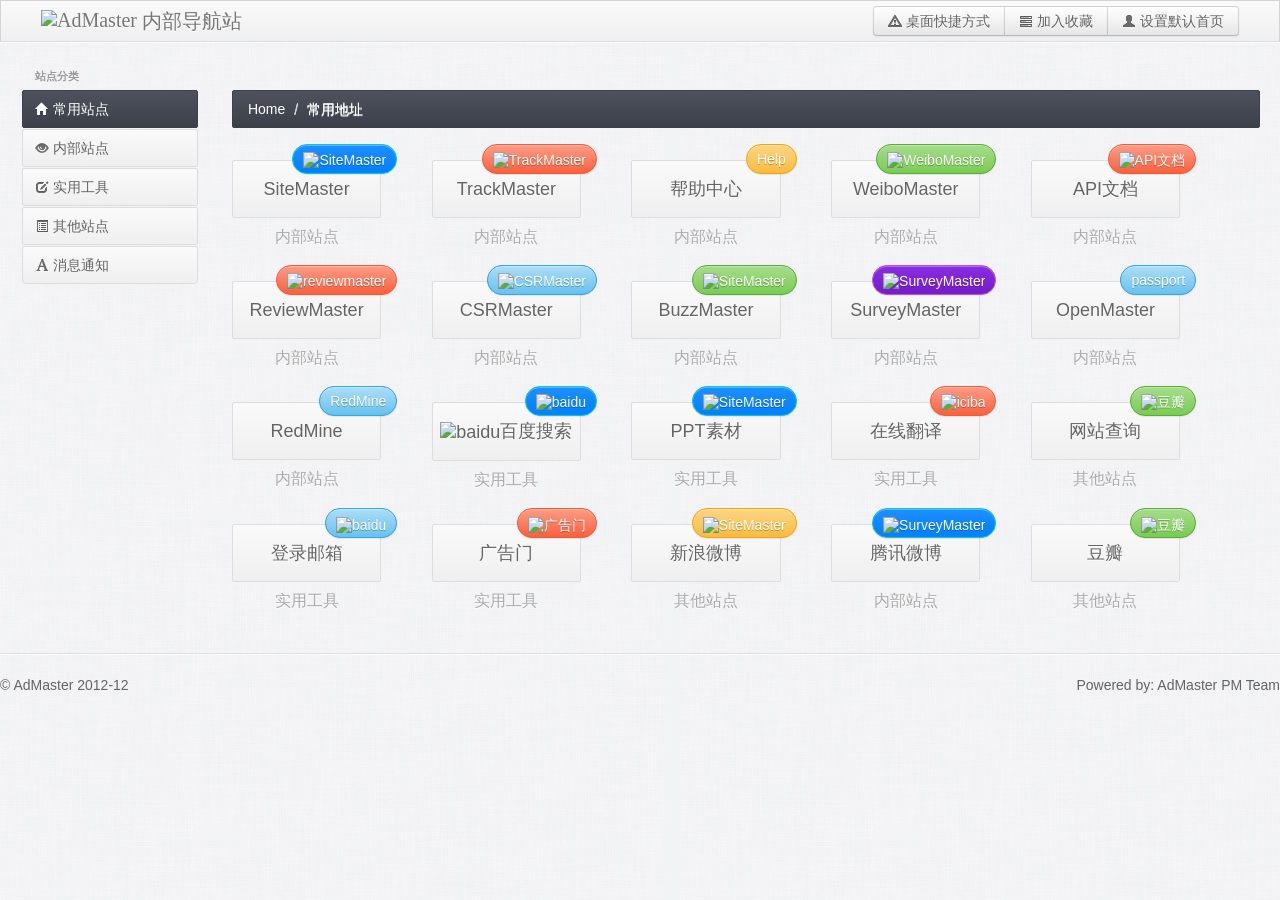
==== index.html @ db2d7a56 "首次上传" ====
<!DOCTYPE html>
<html lang="en">
<head>

<!-- start: Meta -->
<meta charset="utf-8">
<title>AdMaster内部导航站</title>
<meta name="description" content="AdMaster内部导航站,常用站点,内部站点,实用工具,其他站点">
<meta name="author" content="AdMaster">
<!-- end: Meta -->

<!-- start: Mobile Specific -->
<meta name="viewport" content="width=device-width, initial-scale=1">
<!-- end: Mobile Specific -->

<!-- start: CSS -->
<link id="bootstrap-style" href="css/bootstrap.css" rel="stylesheet">
<link href="css/bootstrap-responsive.min.css" rel="stylesheet">
<link id="base-style" href="css/style.css" rel="stylesheet">
<link id="base-style-responsive" href="css/style-responsive.css" rel="stylesheet">
<!-- end: CSS -->

<!-- The HTML5 shim, for IE6-8 support of HTML5 elements -->
<!--[if lt IE 9]>
	  <script src="http://html5shim.googlecode.com/svn/trunk/html5.js"></script>
	<![endif]-->

<!-- start: Favicon -->
<link rel="shortcut icon" href="img/favicon.ico">
<!-- end: Favicon -->

</head>

<body>
<!-- start: Header -->
<div class="navbar">
  <div class="navbar-inner">
    <div class="container-fluid"> <a class="btn btn-navbar" data-toggle="collapse" data-target=".top-nav.nav-collapse,.sidebar-nav.nav-collapse"> <span class="icon-bar"></span> <span class="icon-bar"></span> <span class="icon-bar"></span> </a> <a class="brand" href="index.html" style="font-family:'微软雅黑'"> <img alt="AdMaster" src="http://www.admaster.com.cn/static/img/logo.png" style="height:22px" /> <span> 内部导航站</span></a> 
      
      <!-- start: Header Menu -->
      <div class="btn-group pull-right" > <a class="btn" href="#"> <i class="icon-warning-sign"></i><span class="hidden-phone hidden-tablet"> 桌面快捷方式</span> </a> <a class="btn" href="#"> <i class="icon-tasks"></i><span class="hidden-phone hidden-tablet"> 加入收藏</span> </a> 
        <!-- start: User Dropdown --> 
        <a class="btn"  href="#"> <i class="icon-user"></i><span class="hidden-phone hidden-tablet"> 设置默认首页</span> 
        <!--<span class="caret"></span>--> 
        </a> 
        <!--<ul class="dropdown-menu">
						<li><a href="#">Profile</a></li>
						<li class="divider"></li>
						<li><a href="login.html">Logout</a></li>
					</ul>--> 
        <!-- end: User Dropdown --> 
      </div>
      <!-- end: Header Menu --> 
      
    </div>
  </div>
</div>
<div id="under-header"></div>
<!-- start: Header -->

<div class="container-fluid">
<div class="row-fluid">

<!-- start: Main Menu -->
<div class="span2 main-menu-span">
  <div class="nav-collapse sidebar-nav">
    <ul class="nav nav-tabs nav-stacked main-menu">
      <li class="nav-header hidden-tablet">站点分类</li>
      <li><a href="index.html"><i class="icon-home"></i><span class="hidden-tablet"> 常用站点</span></a></li>
      <li><a href="internal.html"><i class="icon-eye-open"></i><span class="hidden-tablet"> 内部站点</span></a></li>
      <li><a href="tools.html"><i class="icon-edit"></i><span class="hidden-tablet"> 实用工具</span></a></li>
      <li><a href="others.html"><i class="icon-list-alt"></i><span class="hidden-tablet"> 其他站点</span></a></li>
      <li><a href="news.html"><i class="icon-font"></i><span class="hidden-tablet"> 消息通知</span></a></li>
    </ul>
  </div>
  <!--/.well --> 
</div>
<!--/span--> 
<!-- end: Main Menu -->

<noscript>
<div class="alert alert-block span10">
  <h4 class="alert-heading">Warning!</h4>
  <p>You need to have <a href="http://en.wikipedia.org/wiki/JavaScript" target="_blank">JavaScript</a> enabled to use this site.</p>
</div>
</noscript>
<div id="content" class="span10"> 
  <!-- start: Content -->
  
  <div>
    <ul class="breadcrumb">
      <li> <a href="index.html">Home</a> <span class="divider">/</span> </li>
      <li> 常用地址 </li>
    </ul>
  </div>
  <div class="sortable row-fluid">
    <div class="box-small span2"> <a data-rel="tooltip" title="SiteMaster网站流量监测平台" class="box-small-link" href="http://www.sitemaster.com.cn/" target="_blank">
      <div> SiteMaster</div>
      </a>
      <div class="box-small-title">内部站点</div>
      <span class="notification blue"><img src="http://www.sitemaster.com.cn/favicon.ico" style="height:16px" alt="SiteMaster"></span> </div>
    <div class="box-small span2"> <a data-rel="tooltip" title="TrackMaster网络广告监测分析优化工具" class="box-small-link" href="http://www.trackmaster.com.cn/" target="_blank">
      <div> TrackMaster</div>
      </a>
      <div class="box-small-title">内部站点</div>
      <span class="notification red"><img src="http://www.trackmaster.com.cn/favicon.ico" alt="TrackMaster"></span> </div>
    <div class="box-small span2"> <a data-rel="tooltip" title="爱的马斯特帮助中心，使用问题和名词释义先来这里看看" class="box-small-link" href="http://help.admaster.com.cn/" target="_blank">
      <div>帮助中心</div>
      </a>
      <div class="box-small-title">内部站点</div>
      <span id="income-count-n" class="notification yellow">Help</span> </div>
    <div class="box-small span2"> <a data-rel="tooltip" title="WeiboMaster社交媒体监控" class="box-small-link" href="http://www.weibomaster.com/" target="_blank">
      <div>WeiboMaster</div>
      </a>
      <div class="box-small-title ">内部站点</div>
      <span class="notification green"><img src="http://www.weibomaster.com/favicon.ico" alt="WeiboMaster"></span> </div>
    <div class="box-small span2"> <a data-rel="tooltip" title="API开发文档说明，看不明白找赵哥" class="box-small-link" href="http://dev.admaster.com.cn/" target="_blank">
      <div>API文档</div>
      </a>
      <div class="box-small-title">内部站点</div>
      <span class="notification red"><img src="http://www.admaster.com.cn/favicon.ico" alt="API文档"></span> </div>
  </div>
  <div class="row-fluid">
    <div class="sortable row-fluid">
      <div class="box-small span2"> <a data-rel="tooltip" title="第三方嵌入式智能评论系统，不明白的可以去看看" class="box-small-link" href="http://www.reviewmaster.com.cn/" target="_blank">
        <div>ReviewMaster</div>
        </a>
        <div class="box-small-title">内部站点</div>
        <span class="notification red"><img src="http://www.reviewmaster.com.cn/favicon.ico" alt="reviewmaster"></span> </div>
      <div class="box-small span2"> <a data-rel="tooltip" title="开宇搞的一个神奇的东西，不明白的咨询开宇，^_^" class="box-small-link" href="http://www.csrmaster.com/" target="_blank">
        <div>CSRMaster</div>
        </a>
        <div class="box-small-title">内部站点</div>
        <span class="notification"><img src="http://www.csrmaster.com/favicon.ico" alt="CSRMaster"></span> </div>
      <div class="box-small span2"> <a data-rel="tooltip" title="BuzzMaster舆情监控，看上去好高深，乱说话会不会被查水表？" class="box-small-link" href="http://www.buzzmaster.com.cn/" target="_blank">
        <div>BuzzMaster</div>
        </a>
        <div class="box-small-title">内部站点</div>
        <span id="income-count-n" class="notification green"><img src="http://www.buzzmaster.com.cn/favicon.ico" alt="SiteMaster"></span> </div>
      <div class="box-small span2"> <a data-rel="tooltip" title="SurveyMaster专业滴在线调查与问卷管理平台，请问你吃过切糕吗？" class="box-small-link" href="http://www.surveymaster.com.cn/" target="_blank">
        <div>SurveyMaster</div>
        </a>
        <div class="box-small-title">内部站点</div>
        <span class="notification Purple"><img src="http://www.surveymaster.com.cn/favicon.ico" alt="SurveyMaster"></span> </div>
      <div class="box-small span2"> <a data-rel="tooltip" title="OpenMaster.....这个怎么表述呢？" class="box-small-link" href="http://open.admaster.com.cn/" target="_blank">
        <div>OpenMaster</div>
        </a>
        <div class="box-small-title">内部站点</div>
        <span class="notification">passport</span> </div>
    </div>
    <div class="sortable row-fluid">
        <div class="box-small span2"> <a data-rel="tooltip" title="Redmine定制数据，我没用过，貌似不少人需要" class="box-small-link" href="http://redmine.admaster.com.cn/" target="_blank">
          <div>RedMine</div>
          </a>
          <div class="box-small-title">内部站点</div>
          <span class="notification">RedMine</span> </div>
        <div class="box-small span2"> <a data-rel="tooltip" title="百度搜索，鉴于Google总是被墙，我就不放了..." class="box-small-link" href="http://www.baidu.com" target="_blank">
          <div> <img src="http://www.baidu.com/favicon.ico" alt="baidu">百度搜索</div>
          </a>
          <div class="box-small-title">实用工具</div>
          <span class="notification blue"><img src="http://www.baidu.com/favicon.ico" alt="baidu"></span> </div>
         <div class="box-small span2"> <a data-rel="tooltip" title="应广大同志建议，招来这个网站，还有很多网站，不过都收费，更多的可以去左面的分类找去" class="box-small-link" href="http://sc.chinaz.com/ppt/" target="_blank">
            <div>PPT素材</div>
            </a>
            <div class="box-small-title">实用工具</div>
            <span id="income-count-n" class="notification blue"><img src="http://www.chinaz.com//favicon.ico" alt="SiteMaster"></span> </div>
          <div class="box-small span2"> <a data-rel="tooltip" title="百度有，谷歌有，我选了个金山爱词霸的在线翻译，-__-" class="box-small-link" href="http://fy.iciba.com/" target="_blank">
            <div>在线翻译</div>
            </a>
            <div class="box-small-title">实用工具</div>
            <span class="notification red"><img src="http://www.iciba.com/favicon.ico" alt="iciba"></span></div>
        <div class="box-small span2"> <a data-rel="tooltip" title="IP、手机号、网站查询，据 Lisa 说你想查啥能查啥~;-)" class="box-small-link" href="http://www.123cha.com/" target="_blank">
          <div>网站查询</div>
          </a>
          <div class="box-small-title">其他站点</div>
          <span class="notification green"><img src="http://www.123cha.com/favicon.ico" alt="豆瓣"></span> </div>
      </div>
    </div>

      <div class="sortable row-fluid">
          <div class="box-small span2"> <a data-rel="tooltip" title="登录的时候用户名别忘了带上 @admaster.com.cn" class="box-small-link" href="http://exmail.qq.com/login" target="_blank">
            <div>登录邮箱</div>
            </a>
            <div class="box-small-title">实用工具</div>
            <span class="notification"><img src="http://exmail.qq.com/favicon.ico" alt="baidu"></span> </div>
          <div class="box-small span2"> <a data-rel="tooltip" title="广告门：一个行业的跌宕起伏 - 抄自该网站，网站中多是广告行业的新闻" class="box-small-link" href="http://www.adquan.com/" target="_blank">
            <div> 广告门</div>
            </a>
            <div class="box-small-title">实用工具</div>
            <span class="notification red"><img src="http://www.adquan.com/favicon.ico" alt="广告门"></span> </div>
          <div class="box-small span2"> <a data-rel="tooltip" title="新浪微博，不用解释" class="box-small-link" href="http://www.weibo.com/" target="_blank">
          <div>新浪微博</div>
          </a>
          <div class="box-small-title">其他站点</div>
          <span class="notification yellow"><img src="http://www.weibo.com/favicon.ico" style="height:16px" alt="SiteMaster"></span> </div>
        <div class="box-small span2"> <a data-rel="tooltip" title="腾讯微博，不用解释" class="box-small-link" href="http://t.qq.com/" target="_blank">
          <div>腾讯微博</div>
          </a>
          <div class="box-small-title">内部站点</div>
          <span class="notification blue"><img src="http://t.qq.com/favicon.ico" style="height:16px" alt="SurveyMaster"></span> </div>
          <div class="box-small span2"> <a data-rel="tooltip" title="原来的小资集中地，现在逐步被屌丝攻克" class="box-small-link" href="http://www.douban.com/" target="_blank">
          <div>豆瓣</div>
          </a>
          <div class="box-small-title">其他站点</div>
          <span class="notification green"><img src="http://www.douban.com/favicon.ico" alt="豆瓣"></span> </div>
        </div>
      </div>
      <div class="row-fluid"> 
        
        <!--<div class="box span9">
					<div class="box-header">
						<h2><i class="icon-calendar"></i><span class="break"></span>Calendar</h2>
					</div>
					<div class="box-content">
						<div id="main_calendar" class="hidden-phone"></div>
						<div id="main_calendar_phone" class="hidden-desktop hidden-tablet"></div>
						<div class="clearfix"></div>
					</div>	
				</div>--><!--/span--> 
        
        <!--<div class="box span3">
					<div class="box-header">
						<h2><i class="icon-list"></i><span class="break"></span>Weekly Stat</h2>
						<div class="box-icon">
							<a href="#" class="btn-minimize"><i class="icon-chevron-up"></i></a>
							<a href="#" class="btn-close"><i class="icon-remove"></i></a>
						</div>
					</div>
					<div class="box-content">
						<ul class="dashboard-list">
							<li>
								<a href="#">
									<i class="icon-arrow-up"></i>                               
									<span class="green">92</span>
									New Comments                                    
								</a>
							</li>
						  <li>
							<a href="#">
							  <i class="icon-arrow-down"></i>
							  <span class="red">15</span>
							  New Registrations
							</a>
						  </li>
						  <li>
							<a href="#">
							  <i class="icon-minus"></i>
							  <span class="blue">36</span>
							  New Articles                                    
							</a>
						  </li>
						  <li>
							<a href="#">
							  <i class="icon-comment"></i>
							  <span class="yellow">45</span>
							  User reviews                                    
							</a>
						  </li>
						  <li>
							<a href="#">
							  <i class="icon-arrow-up"></i>                               
							  <span class="green">112</span>
							  New Comments                                    
							</a>
						  </li>
						  <li>
							<a href="#">
							  <i class="icon-arrow-down"></i>
							  <span class="red">31</span>
							  New Registrations
							</a>
						  </li>
						  <li>
							<a href="#">
							  <i class="icon-minus"></i>
							  <span class="blue">93</span>
							  New Articles                                    
							</a>
						  </li>
						  <li>
							<a href="#">
							  <i class="icon-comment"></i>
							  <span class="yellow">254</span>
							  User reviews                                    
							</a>
						  </li>
						</ul>
					</div>
				</div>--><!--/span--> 
        
        <!--<div class="box span3">
					<div class="box-header">
						<h2><i class="icon-user"></i><span class="break"></span>Last Users</h2>
						<div class="box-icon">
							<a href="#" class="btn-minimize"><i class="icon-chevron-up"></i></a>
							<a href="#" class="btn-close"><i class="icon-remove"></i></a>
						</div>
					</div>
					<div class="box-content">
						<ul class="dashboard-list">
							<li>
								<a href="#">
									<img class="dashboard-avatar" alt="Lucas" src="img/avatar.jpg">
								</a>
								<strong>Name:</strong> <a href="#">Lucas</a><br>
								<strong>Since:</strong> 17/05/2012<br>
								<strong>Status:</strong> <span class="label label-success">Approved</span>                                  
							</li>
							<li>
								<a href="#">
									<img class="dashboard-avatar" alt="Bill" src="img/avatar.jpg">
								</a>
								<strong>Name:</strong> <a href="#">Bill</a><br>
								<strong>Since:</strong> 17/05/2012<br>
								<strong>Status:</strong> <span class="label label-warning">Pending</span>                                 
							</li>
							<li>
								<a href="#">
									<img class="dashboard-avatar" alt="Jane" src="img/avatar.jpg">
								</a>
								<strong>Name:</strong> <a href="#">Jane</a><br>
								<strong>Since:</strong> 17/05/2012<br>
								<strong>Status:</strong> <span class="label label-important">Banned</span>                                  
							</li>
							<li>
								<a href="#">
									<img class="dashboard-avatar" alt="Kate" src="img/avatar.jpg">
								</a>
								<strong>Name:</strong> <a href="#">Kate</a><br>
								<strong>Since:</strong> 17/05/2012<br>
								<strong>Status:</strong> <span class="label label-info">Updates</span>                                  
							</li>
						</ul>
					</div>
				</div>--><!--/span--> 
        
      </div>
      
      <!-- end: Content --> 
    </div>
    <!--/#content.span10--> 
  </div>
  <!--/fluid-row-->
  
  <div class="modal hide fade" id="myModal">
    <div class="modal-header">
      <button type="button" class="close" data-dismiss="modal">×</button>
      <h3>Settings</h3>
    </div>
    <div class="modal-body">
      <p>Here settings can be configured...</p>
    </div>
    <div class="modal-footer"> <a href="#" class="btn" data-dismiss="modal">Close</a> <a href="#" class="btn btn-primary">Save changes</a> </div>
  </div>
  <div class="clearfix"></div>
  <hr>
  <footer>
    <p class="pull-left">&copy; <a href="" target="_blank">AdMaster</a> 2012-12</p>
    <p class="pull-right">Powered by: <a href="mailto:liguanghui@admaster.com.cn">AdMaster PM Team</a></p>
  </footer>
</div>
<!--/.fluid-container--> 

<!-- start: JavaScript--> 

<script src="js/jquery-1.7.2.min.js"></script> 
<script src="js/jquery-ui-1.8.21.custom.min.js"></script> 
<script src="js/bootstrap.js"></script> 
<script src="js/jquery.cookie.js"></script> 
<script src='js/fullcalendar.min.js'></script> 
<script src='js/jquery.dataTables.min.js'></script> 
<script src="js/excanvas.js"></script> 
<script src="js/jquery.flot.min.js"></script> 
<script src="js/jquery.flot.pie.min.js"></script> 
<script src="js/jquery.flot.stack.js"></script> 
<script src="js/jquery.flot.resize.min.js"></script> 
<script src="js/jquery.chosen.min.js"></script> 
<script src="js/jquery.uniform.min.js"></script> 
<script src="js/jquery.cleditor.min.js"></script> 
<script src="js/jquery.noty.js"></script> 
<script src="js/jquery.elfinder.min.js"></script> 
<script src="js/jquery.raty.min.js"></script> 
<script src="js/jquery.iphone.toggle.js"></script> 
<script src="js/jquery.uploadify-3.1.min.js"></script> 
<script src="js/jquery.gritter.min.js"></script> 
<script src="js/jquery.imagesloaded.js"></script> 
<script src="js/jquery.masonry.min.js"></script> 
<script src="js/custom.js"></script> 
<script type="text/javascript" language="JavaScript">
	
	function message_welcome1(){
		var unique_id = $.gritter.add({
			// (string | mandatory) the heading of the notification
			title: '希望大家给些建议息',
			// (string | mandatory) the text inside the notification
			text: '常用地址、实用工具、和其他站点中，希望大家提供一些更常用的网站，可以QQ或者发邮件给李光辉',
			// (string | optional) the image to display on the left
			image: 'http://tp3.sinaimg.cn/1036059182/180/1279874411/1',
			// (bool | optional) if you want it to fade out on its own or just sit there
			sticky: false,
			// (int | optional) the time you want it to be alive for before fading out
			time: '',
			// (string | optional) the class name you want to apply to that specific message
			class_name: 'my-sticky-class'
		});
	}
	
	/* 消息二、三 注释掉了
	
	function message_welcome2(){
		var unique_id = $.gritter.add({
			// (string | mandatory) the heading of the notification
			title: 'Optimus is Amazing Theme',
			// (string | mandatory) the text inside the notification
			text: 'Optimus works on all devices, computers, tablets and smartphones. Optimus has lots of great features. Try It!',
			// (string | optional) the image to display on the left
			image: 'img/avatar.jpg',
			// (bool | optional) if you want it to fade out on its own or just sit there
			sticky: false,
			// (int | optional) the time you want it to be alive for before fading out
			time: '',
			// (string | optional) the class name you want to apply to that specific message
			class_name: 'my-sticky-class'
		});
	}
	
	function message_welcome3(){
		var unique_id = $.gritter.add({
			// (string | mandatory) the heading of the notification
			title: 'Buy Optimus!',
			// (string | mandatory) the text inside the notification
			text: 'This great template can be yours today.',
			// (string | optional) the image to display on the left
			image: 'img/avatar.jpg',
			// (bool | optional) if you want it to fade out on its own or just sit there
			sticky: false,
			// (int | optional) the time you want it to be alive for before fading out
			time: '',
			// (string | optional) the class name you want to apply to that specific message
			class_name: 'gritter-light'
		});
	}
	
	*/
	
	$(document).ready(function(){
		
		setTimeout("message_welcome1()",5000);
		setTimeout("message_welcome2()",10000);	
		setTimeout("message_welcome3()",15000);
		setInterval(f_visits, 100);
		setInterval(f_members, 2000);
		setInterval(f_income, 5000);
		setInterval(f_sales, 5000);
		setInterval(live_notifications_center, 5000);
		
	});			
	</script> 
<!-- end: JavaScript-->

</body>
</html>
---- css/style.css ----
/*
* Author: Łukasz Holeczek
* Template: Optimus Dashboard Theme
*/


/* Import Section
=================================================================== */
@import url("jquery-ui-1.8.21.custom.css");								/* jQuery User Interface Framework Styles */
@import url("fullcalendar.css");										/* Calendars Styles */
@import url("chosen.css");												/* Select Boxes Styles */  
@import url("uniform.default.css");										/* Uniform Styles */
@import url("jquery.cleditor.css");										/* Text Editor Styles. */  
@import url("jquery.noty.css");											/* Noty Notifications Style */
@import url("noty_theme_default.css");									/* Noty Notifications Style */
@import url("elfinder.min.css");										/* File Manager Style */
@import url("elfinder.theme.css");										/* File Manager Style */
@import url("jquery.iphone.toggle.css");								/* Styles for iPhone */
@import url("uploadify.css");											/* Uploadify Styles */
@import url("jquery.gritter.css");										/* Growl Like Notifications Styles */


/* Basic
=================================================================== */

body {
	background: url(../img/bg-light.jpg) repeat;
	color: #646464;
}

a {
	color: #646464;
}

hr {
  	margin: 20px 0;
  	border: 0;
  	border-top: 1px solid #e0dfdf;
  	border-bottom: 1px solid #fefefe;
}



h1 {
	font-size: 18px;
	line-height: 18px;
}

h2 {
	font-size: 16px;
	line-height: 16px;
}

h3 {
	font-size: 15px;
	line-height: 15px;
}

h4 {
	font-size: 14px;
	line-height: 14px;
}

h5 {
	font-size: 13px;
	line-height: 13px;
}

h6 {
	font-size: 12px;
	line-height: 12px;
}

.well {
	border: 1px solid #ddd;
	background-color: #f6f6f6;
	-webkit-box-shadow: none;
       -moz-box-shadow: none;
          	box-shadow: none;
	-webkit-border-radius: 2px;
       -moz-border-radius: 2px;
	        border-radius: 2px;
}

.breadcrumb {
	margin-top: 27px;
	border: 1px solid #3c4049;
	color: #fff;
  	background-color: #4e525d;
  	background-image: -moz-linear-gradient(top, #4e525d, #3c4049);
  	background-image: -webkit-gradient(linear, 0 0, 0 100%, from(#4e525d), to(#3c4049));
  	background-image: -webkit-linear-gradient(top, #4e525d, #3c4049);
  	background-image: -o-linear-gradient(top, #4e525d, #3c4049);
  	background-image: linear-gradient(to bottom, #4e525d, #3c4049);
  	filter: progid:dximagetransform.microsoft.gradient(startColorstr='#4e525d', endColorstr='#3c4049', GradientType=0);
  	-webkit-border-radius: 2px;
       -moz-border-radius: 2px;
	        border-radius: 2px; 	
}

.breadcrumb a {
	color: #fff;
	text-shadow: none;	
}

.box-small {
	text-align: center;
	position: relative;
	display: block;
	margin: 12px 24px;

}

.box-small-link {
	border: 1px solid #ddd;
	margin-bottom: -1px;
  	padding: 18px 0px;
	font-size: 18px;
  	background-color: #fafafa;
  	background-image: -moz-linear-gradient(top, #fafafa, #efefef);
  	background-image: -webkit-gradient(linear, 0 0, 0 100%, from(#fafafa), to(#efefef));
  	background-image: -webkit-linear-gradient(top, #fafafa, #efefef);
  	background-image: -o-linear-gradient(top, #fafafa, #efefef);
  	background-image: linear-gradient(to bottom, #fafafa, #efefef);
  	filter: progid:dximagetransform.microsoft.gradient(startColorstr='#fafafa', endColorstr='#efefef', GradientType=0);
  	-webkit-box-shadow: none;
       -moz-box-shadow: none;
          	box-shadow: none;
  	-webkit-border-radius: 2px;
       -moz-border-radius: 2px;
          	border-radius: 2px;
	display:block;
	color: #646464;
	text-shadow: 0px 1px 1px #fff;
}

.box-small-link:hover {
	border: 1px solid #3c4049;
	margin-bottom: -1px;
  	padding: 18px 0px;
  	color: #fff;
  	background-color: #4e525d;
  	background-image: -moz-linear-gradient(top, #4e525d, #3c4049);
  	background-image: -webkit-gradient(linear, 0 0, 0 100%, from(#4e525d), to(#3c4049));
  	background-image: -webkit-linear-gradient(top, #4e525d, #3c4049);
  	background-image: -o-linear-gradient(top, #4e525d, #3c4049);
  	background-image: linear-gradient(to bottom, #4e525d, #3c4049);
  	filter: progid:dximagetransform.microsoft.gradient(startColorstr='#4e525d', endColorstr='#3c4049', GradientType=0);
	text-shadow: 0px 1px 1px #000;
	text-decoration: none;
}

.box-small-title {
	text-align: center;
	margin: 10px auto;
	font-size: 16px;
	color: #aaa;
	text-shadow: 0px 1px 1px #fff;
}



.box {
	margin: 20px 0px;
}


.box-header {
	height: 20px;
  	border: 1px solid #ddd;
	margin-bottom: -1px;
  	padding: 10px;
  	background-color: #fafafa;
  	background-image: -moz-linear-gradient(top, #fafafa, #efefef);
  	background-image: -webkit-gradient(linear, 0 0, 0 100%, from(#fafafa), to(#efefef));
  	background-image: -webkit-linear-gradient(top, #fafafa, #efefef);
  	background-image: -o-linear-gradient(top, #fafafa, #efefef);
  	background-image: linear-gradient(to bottom, #fafafa, #efefef);
  	filter: progid:dximagetransform.microsoft.gradient(startColorstr='#fafafa', endColorstr='#efefef', GradientType=0);
  	-webkit-box-shadow: none;
     	-moz-box-shadow: none;
          box-shadow: none;
  	-webkit-border-radius: 2px 2px 0px 0px;
       -moz-border-radius: 2px 2px 0px 0px;
          	border-radius: 2px 2px 0px 0px;
	overflow: hidden;
}

.box-header h2{
	font-size: 16px;
	line-height: 16px;
	float:left;
	margin-top: 2px;
	color: #646464;
	font-weight: normal;
	text-shadow: 0px 1px 0px #fff;
}

.box-header h2 i{
	margin: 1px 3px 0px 5px;
	opacity: .4;
}

.box-header .break{
	border-left: 1px solid #fcfcfc;
	border-right: 1px solid #ddd;
	margin: -12px 10px -10px 10px;
	padding: 12px 0px 10px 0px;
	
}

.box-header .box-icon {
	float:right;
	margin-top: 1px;
}

.box-header .box-icon i {
	-webkit-transition: all 0.1s ease-in-out;
	-moz-transition: all 0.1s ease-in-out;
	-o-transition: all 0.1s ease-in-out;
	-ms-transition: all 0.1s ease-in-out;
	transition: all 0.1s ease-in-out;
	opacity: .4;
}

.box-header .box-icon i:hover {
	opacity: .8;
}

.box-header .box-icon a {
	margin: 0px 5px;
}

.box-content {
  	margin-top: -1px;
	padding: 10px;
  	border: 1px solid #ddd;
  	background: #fcfcfc;
  	-webkit-border-radius: 0px 0px 2px 2px;
	   -moz-border-radius: 0px 0px 2px 2px;
          	border-radius: 0px 0px 2px 2px;
}

/* Header Section
=================================================================== */

.navbar-inner {
  	min-height: 40px;
  	padding-right: 20px;
  	padding-left: 20px;
	color: #646464;
  	background-color: #fafafa;
  	background-image: -moz-linear-gradient(top, #fafafa, #efefef);
  	background-image: -webkit-gradient(linear, 0 0, 0 100%, from(#fafafa), to(#efefef));
  	background-image: -webkit-linear-gradient(top, #fafafa, #efefef);
  	background-image: -o-linear-gradient(top, #fafafa, #efefef);
  	background-image: linear-gradient(to bottom, #fafafa, #efefef);
  	filter: progid:dximagetransform.microsoft.gradient(startColorstr='#fafafa', endColorstr='#efefef', GradientType=0);
  	background-repeat: repeat-x;
  	border-bottom: 1px solid #ddd;
  	-webkit-border-radius: 0px;
       -moz-border-radius: 0px;
          	border-radius: 0px;
  	*zoom: 1;
  	-webkit-box-shadow: none;
       -moz-box-shadow: none;
          	box-shadow: none;
}

.navbar-inner a {
	color: #646464;
}

.navbar-inner a i{
	opacity: .7;
}

.brand img {
	margin-top: -7px;
}

#under-header {
	margin: -20px 0px 20px 0px;
	border-top: 1px solid #fcfcfc;	
}

/* Navigation Section
=================================================================== */

.nav-tabs.nav-stacked > li > a {
  	margin: 2px;
	color: #646464;
  	border: 1px solid #ddd;
  	background-color: #fafafa;
  	background-image: -moz-linear-gradient(top, #fafafa, #efefef);
  	background-image: -webkit-gradient(linear, 0 0, 0 100%, from(#fafafa), to(#efefef));
  	background-image: -webkit-linear-gradient(top, #fafafa, #efefef);
  	background-image: -o-linear-gradient(top, #fafafa, #efefef);
  	background-image: linear-gradient(to bottom, #fafafa, #efefef);
  	filter: progid:dximagetransform.microsoft.gradient(startColorstr='#fafafa', endColorstr='#efefef', GradientType=0);
  	-webkit-border-radius: 2px;
       -moz-border-radius: 2px;
          	border-radius: 2px;
}

.nav-tabs.nav-stacked > li > a > i {
	opacity: .7;
}

.nav-tabs.nav-stacked  > li.active > a {
  margin: 2px;	
  border: 1px solid #3c4049;
  color: #fff;
  background-color: #4e525d;
  background-image: -moz-linear-gradient(top, #4e525d, #3c4049);
  background-image: -webkit-gradient(linear, 0 0, 0 100%, from(#4e525d), to(#3c4049));
  background-image: -webkit-linear-gradient(top, #4e525d, #3c4049);
  background-image: -o-linear-gradient(top, #4e525d, #3c4049);
  background-image: linear-gradient(to bottom, #4e525d, #3c4049);
  filter: progid:dximagetransform.microsoft.gradient(startColorstr='#4e525d', endColorstr='#3c4049', GradientType=0);
  -webkit-border-radius: 2px;
     -moz-border-radius: 2px;
          border-radius: 2px;
}

.nav-tabs.nav-stacked > li.active > a > i {
	opacity: 1;
}

.nav-tabs.nav-stacked > li:first-child > a {
  -webkit-border-top-right-radius: 4px;
          border-top-right-radius: 4px;
  -webkit-border-top-left-radius: 4px;
          border-top-left-radius: 4px;
  -moz-border-radius-topright: 4px;
  -moz-border-radius-topleft: 4px;
}

.nav-tabs.nav-stacked > li:last-child > a {
  -webkit-border-bottom-right-radius: 4px;
          border-bottom-right-radius: 4px;
  -webkit-border-bottom-left-radius: 4px;
          border-bottom-left-radius: 4px;
  -moz-border-radius-bottomright: 4px;
  -moz-border-radius-bottomleft: 4px;
}

.nav-tabs.nav-stacked > li > a:hover {
  margin: 2px;	
  border: 1px solid #3c4049;
  color: #fff;
  background-color: #4e525d;
  background-image: -moz-linear-gradient(top, #4e525d, #3c4049);
  background-image: -webkit-gradient(linear, 0 0, 0 100%, from(#4e525d), to(#3c4049));
  background-image: -webkit-linear-gradient(top, #4e525d, #3c4049);
  background-image: -o-linear-gradient(top, #4e525d, #3c4049);
  background-image: linear-gradient(to bottom, #4e525d, #3c4049);
  filter: progid:dximagetransform.microsoft.gradient(startColorstr='#4e525d', endColorstr='#3c4049', GradientType=0);
  -webkit-border-radius: 2px;
     -moz-border-radius: 2px;
          border-radius: 2px;
}

/* Notifications & Labels
=================================================================== */

.notification {
	position: absolute;
	top: -16px;
	right: -16px;
	line-height: 16px;
	height: 16px;
	padding: 6px 10px;
	color: white !important;
	text-shadow: 0 1px hsla(0, 0%, 0%, 0.25);
	border-width: 1px;
	border-style: solid;
	border-radius: 10px;
  	-webkit-border-radius: 50em;
       -moz-border-radius: 50em;
          	border-radius: 50em;
	-webkit-box-shadow: 0 1px 1px hsla(0, 0%, 0%, 0.08), inset 0 1px hsla(0, 100%, 100%, 0.3);
	   -moz-box-shadow: 0 1px 1px rgba(0, 0, 0, 0.08), inset 0 1px rgba(255, 255, 255, 0.3);
			box-shadow: 0 1px 1px hsla(0, 0%, 0%, 0.08), inset 0 1px hsla(0, 100%, 100%, 0.3);
}

.notification-small {
	padding: 2px 7px;
	color: white !important;
	text-shadow: 0 1px hsla(0, 0%, 0%, 0.25);
	border-width: 1px;
	border-style: solid;
  	-webkit-border-radius: 50em;
       -moz-border-radius: 50em;
          	border-radius: 50em;
	-webkit-box-shadow: 0 1px 1px hsla(0, 0%, 0%, 0.08), inset 0 1px hsla(0, 100%, 100%, 0.3);
	   -moz-box-shadow: 0 1px 1px rgba(0, 0, 0, 0.08), inset 0 1px rgba(255, 255, 255, 0.3);
			box-shadow: 0 1px 1px hsla(0, 0%, 0%, 0.08), inset 0 1px hsla(0, 100%, 100%, 0.3);
}

.notification-small, 
.notification {
	border-color: #2FABE9;
	background-color: #CC0099;
	background-image: -webkit-gradient(linear, left top, left bottom, color-stop(0%, hsl(200, 80%, 82%)), color-stop(100%, hsl(200, 81%, 67%)));
	background-image: -webkit-linear-gradient(top, hsl(200, 80%, 82%), hsl(200, 81%, 67%));
	background-image: -moz-linear-gradient(top, hsl(200, 80%, 82%), hsl(200, 81%, 67%));
	background-image: -ms-linear-gradient(top, hsl(200, 80%, 82%), hsl(200, 81%, 67%));
}

.notification-small.green,
.notification.green {
	border-color: 	#5AAD34;
	background-color: 	#78CD51;
	background-image: -webkit-gradient(linear, left top, left bottom, color-stop(0%, hsl(101, 54%, 71%)), color-stop(100%, hsl(101, 55%, 56%)));
	background-image: -webkit-linear-gradient(top, hsl(101, 54%, 71%), hsl(101, 55%, 56%));
	background-image: -moz-linear-gradient(top, hsl(101, 54%, 71%), hsl(101, 55%, 56%));
	background-image: -ms-linear-gradient(top, hsl(101, 54%, 71%), hsl(101, 55%, 56%));
	background-image: -o-linear-gradient(top, hsl(101, 54%, 71%), hsl(101, 55%, 56%));
	background-image: linear-gradient(top, 	hsl(101, 54%, 71%), hsl(101, 55%, 56%));
}

.notification-small.yellow,
.notification.yellow {
	border-color: #F4A506;
	background-color: #FABB3D;
	background-image: -webkit-gradient(linear, left top, left bottom, color-stop(0%, hsl(40, 95%, 76%)), color-stop(100%, hsl(40, 95%, 61%)));
	background-image: -webkit-linear-gradient(top, hsl(40, 95%, 76%), hsl(40, 95%, 61%));
	background-image: -moz-linear-gradient(top, hsl(40, 95%, 76%), hsl(40, 95%, 61%));
	background-image: -ms-linear-gradient(top, hsl(40, 95%, 76%), hsl(40, 95%, 61%));
	background-image: -o-linear-gradient(top, hsl(40, 95%, 76%), hsl(40, 95%, 61%));
	background-image: linear-gradient(top, hsl(40, 95%, 76%), hsl(40, 95%, 61%));
}

.notification-small.red,
.notification.red {
	border-color: #FA5833;
	background-color: #FA603D;
	background-image: -webkit-gradient(linear, left top, left bottom, color-stop(0%, hsl(11, 95%, 76%)), color-stop(100%, hsl(11, 95%, 61%)));
	background-image: -webkit-linear-gradient(top, hsl(11, 95%, 76%), hsl(11, 95%, 61%));
	background-image: -moz-linear-gradient(top, hsl(11, 95%, 76%), hsl(11, 95%, 61%));
	background-image: -ms-linear-gradient(top, hsl(11, 95%, 76%), hsl(11, 95%, 61%));
	background-image: -o-linear-gradient(top, hsl(11, 95%, 76%), hsl(11, 95%, 61%));
	background-image: linear-gradient(top, hsl(11, 95%, 76%), hsl(11, 95%, 61%));
}

.notification-small.black,
.notification.black {
	border-color: #333333;
	background-color: #000000;
	background-image: -webkit-gradient(linear, left top, left bottom, color-stop(0%, hsl(10, 10%, 5%)), color-stop(100%, hsl(10, 10%, 5%)));
	background-image: -webkit-linear-gradient(top, hsl(10, 10%, 10%), hsl(11, 10%, 5%));
	background-image: -moz-linear-gradient(top, hsl(10, 10%, 10%), hsl(11, 10%, 5%));
	background-image: -ms-linear-gradient(top, hsl(10, 10%, 10%), hsl(11, 10%, 5%));
	background-image: -o-linear-gradient(top, hsl(10, 10%, 10%), hsl(11, 10%, 5%));
	background-image: linear-gradient(top, hsl(10, 10%, 10%), hsl(11, 10%, 5%));
}

.notification-small.Purple,
.notification.Purple {
	border-color: #BA55D3;
	background-color: #8A2BE2;
	background-image: -webkit-gradient(linear, left top, left bottom, color-stop(0%, hsl(271, 76%, 53%)), color-stop(100%, hsl(271, 76%, 45%)));
	background-image: -webkit-linear-gradient(top, hsl(271, 76%, 53%), hsl(271, 76%, 45%));
	background-image: -moz-linear-gradient(top, hsl(271, 76%, 53%), hsl(271, 76%, 45%));
	background-image: -ms-linear-gradient(top, hsl(271, 76%, 53%), hsl(271, 76%, 45%));
	background-image: -o-linear-gradient(top, hsl(271, 76%, 53%), hsl(271, 76%, 45%));
	background-image: linear-gradient(top, hsl(271, 76%, 53%), hsl(271, 76%, 45%));
}

.notification-small.blue,
.notification.blue {
	border-color: #00CED1;
	background-color: #1E90FF;
	background-image: -webkit-gradient(linear, left top, left bottom, color-stop(0%, hsl(210, 100%, 56%)), color-stop(100%, hsl(210, 100%, 50%)));
	background-image: -webkit-linear-gradient(top, hsl(210, 100%, 56%), hsl(210, 100%, 50%));
	background-image: -moz-linear-gradient(top, hsl(210, 100%, 56%), hsl(210, 100%, 50%));
	background-image: -ms-linear-gradient(top, hsl(210, 100%, 56%), hsl(210, 100%, 50%));
	background-image: -o-linear-gradient(top, hsl(210, 100%, 56%), hsl(210, 100%, 50%));
	background-image: linear-gradient(top, hsl(210, 100%, 56%), hsl(210, 100%, 50%));
}


.label-important,
.badge-important {
  	border-color: #FA5833;
	background-color: #FA603D;
	background-image: -webkit-gradient(linear, left top, left bottom, color-stop(0%, hsl(11, 95%, 76%)), color-stop(100%, hsl(11, 95%, 61%)));
	background-image: -webkit-linear-gradient(top, hsl(11, 95%, 76%), hsl(11, 95%, 61%));
	background-image: -moz-linear-gradient(top, hsl(11, 95%, 76%), hsl(11, 95%, 61%));
	background-image: -ms-linear-gradient(top, hsl(11, 95%, 76%), hsl(11, 95%, 61%));
	background-image: -o-linear-gradient(top, hsl(11, 95%, 76%), hsl(11, 95%, 61%));
	background-image: linear-gradient(top, hsl(11, 95%, 76%), hsl(11, 95%, 61%));
}

.label-important[href],
.badge-important[href] {
  	border-color: #FA5833;
	background-color: #FA603D;
	background-image: -webkit-gradient(linear, left top, left bottom, color-stop(0%, hsl(11, 95%, 76%)), color-stop(100%, hsl(11, 95%, 61%)));
	background-image: -webkit-linear-gradient(top, hsl(11, 95%, 76%), hsl(11, 95%, 61%));
	background-image: -moz-linear-gradient(top, hsl(11, 95%, 76%), hsl(11, 95%, 61%));
	background-image: -ms-linear-gradient(top, hsl(11, 95%, 76%), hsl(11, 95%, 61%));
	background-image: -o-linear-gradient(top, hsl(11, 95%, 76%), hsl(11, 95%, 61%));
	background-image: linear-gradient(top, hsl(11, 95%, 76%), hsl(11, 95%, 61%));
}

.label-warning,
.badge-warning {
  	border-color: #F4A506;
	background-color: #FABB3D;
	background-image: -webkit-gradient(linear, left top, left bottom, color-stop(0%, hsl(40, 95%, 76%)), color-stop(100%, hsl(40, 95%, 61%)));
	background-image: -webkit-linear-gradient(top, hsl(40, 95%, 76%), hsl(40, 95%, 61%));
	background-image: -moz-linear-gradient(top, hsl(40, 95%, 76%), hsl(40, 95%, 61%));
	background-image: -ms-linear-gradient(top, hsl(40, 95%, 76%), hsl(40, 95%, 61%));
	background-image: -o-linear-gradient(top, hsl(40, 95%, 76%), hsl(40, 95%, 61%));
	background-image: linear-gradient(top, hsl(40, 95%, 76%), hsl(40, 95%, 61%));
}

.label-warning[href],
.badge-warning[href] {
  	border-color: #F4A506;
	background-color: #FABB3D;
	background-image: -webkit-gradient(linear, left top, left bottom, color-stop(0%, hsl(40, 95%, 76%)), color-stop(100%, hsl(40, 95%, 61%)));
	background-image: -webkit-linear-gradient(top, hsl(40, 95%, 76%), hsl(40, 95%, 61%));
	background-image: -moz-linear-gradient(top, hsl(40, 95%, 76%), hsl(40, 95%, 61%));
	background-image: -ms-linear-gradient(top, hsl(40, 95%, 76%), hsl(40, 95%, 61%));
	background-image: -o-linear-gradient(top, hsl(40, 95%, 76%), hsl(40, 95%, 61%));
	background-image: linear-gradient(top, hsl(40, 95%, 76%), hsl(40, 95%, 61%));
}

.label-success,
.badge-success {
  	border-color: 	#5AAD34;
	background-color: 	#78CD51;
	background-image: -webkit-gradient(linear, left top, left bottom, color-stop(0%, hsl(101, 54%, 71%)), color-stop(100%, hsl(101, 55%, 56%)));
	background-image: -webkit-linear-gradient(top, hsl(101, 54%, 71%), hsl(101, 55%, 56%));
	background-image: -moz-linear-gradient(top, hsl(101, 54%, 71%), hsl(101, 55%, 56%));
	background-image: -ms-linear-gradient(top, hsl(101, 54%, 71%), hsl(101, 55%, 56%));
	background-image: -o-linear-gradient(top, hsl(101, 54%, 71%), hsl(101, 55%, 56%));
	background-image: linear-gradient(top, 	hsl(101, 54%, 71%), hsl(101, 55%, 56%));
}

.label-success[href],
.badge-success[href] {
  	border-color: 	#5AAD34;
	background-color: 	#78CD51;
	background-image: -webkit-gradient(linear, left top, left bottom, color-stop(0%, hsl(101, 54%, 71%)), color-stop(100%, hsl(101, 55%, 56%)));
	background-image: -webkit-linear-gradient(top, hsl(101, 54%, 71%), hsl(101, 55%, 56%));
	background-image: -moz-linear-gradient(top, hsl(101, 54%, 71%), hsl(101, 55%, 56%));
	background-image: -ms-linear-gradient(top, hsl(101, 54%, 71%), hsl(101, 55%, 56%));
	background-image: -o-linear-gradient(top, hsl(101, 54%, 71%), hsl(101, 55%, 56%));
	background-image: linear-gradient(top, 	hsl(101, 54%, 71%), hsl(101, 55%, 56%));
}

.label-info,
.badge-info {
  	border-color: #2FABE9;
	background-color: #67C2EF;
	background-image: -webkit-gradient(linear, left top, left bottom, color-stop(0%, hsl(200, 80%, 82%)), color-stop(100%, hsl(200, 81%, 67%)));
	background-image: -webkit-linear-gradient(top, hsl(200, 80%, 82%), hsl(200, 81%, 67%));
	background-image: -moz-linear-gradient(top, hsl(200, 80%, 82%), hsl(200, 81%, 67%));
	background-image: -ms-linear-gradient(top, hsl(200, 80%, 82%), hsl(200, 81%, 67%));
	background-image: -o-linear-gradient(top, hsl(200, 80%, 82%), hsl(200, 81%, 67%));
	background-image: linear-gradient(top, hsl(200, 80%, 82%), hsl(200, 81%, 67%));
}

.label-info[href],
.badge-info[href] {
  	border-color: #2FABE9;
	background-color: #67C2EF;
	background-image: -webkit-gradient(linear, left top, left bottom, color-stop(0%, hsl(200, 80%, 82%)), color-stop(100%, hsl(200, 81%, 67%)));
	background-image: -webkit-linear-gradient(top, hsl(200, 80%, 82%), hsl(200, 81%, 67%));
	background-image: -moz-linear-gradient(top, hsl(200, 80%, 82%), hsl(200, 81%, 67%));
	background-image: -ms-linear-gradient(top, hsl(200, 80%, 82%), hsl(200, 81%, 67%));
	background-image: -o-linear-gradient(top, hsl(200, 80%, 82%), hsl(200, 81%, 67%));
	background-image: linear-gradient(top, hsl(200, 80%, 82%), hsl(200, 81%, 67%));
}

/* Dashboard Lists
=================================================================== */


ul.dashboard-list li{
	padding: 5px 0;
	list-style:none;
  	border-top: 1px solid #fff;
	border-bottom: 1px solid #ebebeb;
}

ul.dashboard-list li i{
	opacity: .7;
}

ul.dashboard-list li:first-child {
	border-top: none;
	border-bottom: 1px solid #EBEBEB;
}

ul.dashboard-list li:last-child {
	border-bottom: none;
}

ul.dashboard-list a:hover{
	text-decoration:none;
}

ul.dashboard-list{
	margin:0;
}

ul.dashboard-list li a span {
	display: inline-block;
	font-size: 18px;
	font-weight: bold;
	margin-right: 10px;
	text-align: right;
	width: 50px;
	zoom: 1;
}

.dashboard-avatar{
	height: 50px;
	width: 50px;
	padding: 1px;
	float: left;
	margin-top: 3px;
	margin-right: 15px;
	border: 1px solid #EBEBEB;
}

.green {
	color: #78CD51;
}

.red {
	color: #FA603D;
}

.blue {
	color: #67C2EF;
}

.yellow {
	color: #FABB3D;
}

/* Forms
=================================================================== */

.form-actions {
  	padding: 19px 20px 20px;
  	margin: 20px -10px -30px -10px;
  	background-color: #f5f5f5;
  	border-top: 1px solid #e5e5e5;
  	*zoom: 1;
}

.form-actions:before,
.form-actions:after {
  	display: table;
  	line-height: 0;
  	content: "";
}

.form-actions:after {
 	clear: both;
}

/* Buttons
=================================================================== */


.btn-primary {
  background-color: #006dcc;
  color: #ffffff;
  background-image: -moz-linear-gradient(top, #67c2ef, #2FABE9);
  background-image: -ms-linear-gradient(top, #67c2ef, #2FABE9);
  background-image: -webkit-gradient(linear, 0 0, 0 100%, from(#67c2ef), to(#2FABE9));
  background-image: -webkit-linear-gradient(top, #67c2ef, #2FABE9);
  background-image: -o-linear-gradient(top, #67c2ef, #2FABE9);
  background-image: linear-gradient(top, #67c2ef, #2FABE9);
  background-repeat: repeat-x;
  filter: progid:DXImageTransform.Microsoft.gradient(startColorstr='#'67c2ef, endColorstr='#'2FABE9, GradientType=0);
  border-color: #1598d9 #1598d9 #007bb8 #1598d9;
  filter: progid:DXImageTransform.Microsoft.gradient(enabled = false);
}

.btn-primary:hover,
.btn-primary:active,
.btn-primary.active,
.btn-primary.disabled,
.btn-primary[disabled] {
  background-color: #2FABE9;
}

.btn-primary:active,
.btn-primary.active {
  background-color: #2FABE9 \9;
}

.btn-warning {
  background-color: #faa732;
  color: #ffffff;
  background-image: -moz-linear-gradient(top, #fabb3d, #F4A506);
  background-image: -ms-linear-gradient(top, #fabb3d, #F4A506);
  background-image: -webkit-gradient(linear, 0 0, 0 100%, from(#fabb3d), to(#F4A506));
  background-image: -webkit-linear-gradient(top, #fabb3d, #F4A506);
  background-image: -o-linear-gradient(top, #fabb3d, #F4A506);
  background-image: linear-gradient(top, #fabb3d, #F4A506);
  background-repeat: repeat-x;
  filter: progid:DXImageTransform.Microsoft.gradient(startColorstr='#'fabb3d, endColorstr='#'F4A506, GradientType=0);
  border-color: #f89406 #f89406 #ad6704;
  border-color: rgba(0, 0, 0, 0.1) rgba(0, 0, 0, 0.1) rgba(0, 0, 0, 0.25);
  filter: progid:DXImageTransform.Microsoft.gradient(enabled = false);
}

.btn-warning:hover,
.btn-warning:active,
.btn-warning.active,
.btn-warning.disabled,
.btn-warning[disabled] {
  background-color: #F4A506;
}

.btn-warning:active,
.btn-warning.active {
  background-color: #F4A506 \9;
}

.btn-danger {
  background-color: #da4f49;
  color: #ffffff;
  background-image: -moz-linear-gradient(top, #fa603d, #f1360a);
  background-image: -ms-linear-gradient(top, #fa603d, #f1360a);
  background-image: -webkit-gradient(linear, 0 0, 0 100%, from(#fa603d), to(#f1360a));
  background-image: -webkit-linear-gradient(top, #fa603d, #f1360a);
  background-image: -o-linear-gradient(top, #fa603d, #f1360a);
  background-image: linear-gradient(top, #fa603d, #f1360a);
  background-repeat: repeat-x;
  filter: progid:DXImageTransform.Microsoft.gradient(startColorstr='#'fa603d, endColorstr='#'f1360a, GradientType=0);
  border-color: #f1360a #f1360a #f1360a;
  border-color: rgba(0, 0, 0, 0.1) rgba(0, 0, 0, 0.1) rgba(0, 0, 0, 0.25);
  filter: progid:DXImageTransform.Microsoft.gradient(enabled = false);
}
.btn-danger:hover,
.btn-danger:active,
.btn-danger.active,
.btn-danger.disabled,
.btn-danger[disabled] {
  background-color: #f1360a
}

.btn-danger:active,
.btn-danger.active {
  background-color: #f1360a \9;
}

.btn-success {
  background-color: #5bb75b;
  color: #ffffff;
  background-image: -moz-linear-gradient(top, #78cd51, #5AAD34);
  background-image: -ms-linear-gradient(top, #78cd51, #5AAD34);
  background-image: -webkit-gradient(linear, 0 0, 0 100%, from(#78cd51), to(#5AAD34));
  background-image: -webkit-linear-gradient(top, #78cd51, #5AAD34);
  background-image: -o-linear-gradient(top, #78cd51, #5AAD34);
  background-image: linear-gradient(top, #78cd51, #5AAD34);
  background-repeat: repeat-x;
  filter: progid:DXImageTransform.Microsoft.gradient(startColorstr='#'78cd51, endColorstr='#'5AAD34, GradientType=0);
  border-color: #5AAD34 #5AAD34 #387038;
  border-color: rgba(0, 0, 0, 0.1) rgba(0, 0, 0, 0.1) rgba(0, 0, 0, 0.25);
  filter: progid:DXImageTransform.Microsoft.gradient(enabled = false);
}
.btn-success:hover,
.btn-success:active,
.btn-success.active,
.btn-success.disabled,
.btn-success[disabled] {
  background-color: #5AAD34;
}

.btn-success:active,
.btn-success.active {
  background-color: #5AAD34 \9;
}

.btn-info {
  background-color: #49afcd;
  color: #ffffff;
  background-image: -moz-linear-gradient(top, #5bc0de, #2f96b4);
  background-image: -ms-linear-gradient(top, #5bc0de, #2f96b4);
  background-image: -webkit-gradient(linear, 0 0, 0 100%, from(#5bc0de), to(#2f96b4));
  background-image: -webkit-linear-gradient(top, #5bc0de, #2f96b4);
  background-image: -o-linear-gradient(top, #5bc0de, #2f96b4);
  background-image: linear-gradient(top, #5bc0de, #2f96b4);
  background-repeat: repeat-x;
  filter: progid:DXImageTransform.Microsoft.gradient(startColorstr='#'5bc0de, endColorstr='#'2f96b4, GradientType=0);
  border-color: #2f96b4 #2f96b4 #1f6377;
  border-color: rgba(0, 0, 0, 0.1) rgba(0, 0, 0, 0.1) rgba(0, 0, 0, 0.25);
  filter: progid:DXImageTransform.Microsoft.gradient(enabled = false);
}
.btn-info:hover,
.btn-info:active,
.btn-info.active,
.btn-info.disabled,
.btn-info[disabled] {
  background-color: #2f96b4;
}

.btn-info:active,
.btn-info.active {
  background-color: #24748c \9;
}

.btn-inverse {
  color: #ffffff;
  background-color: #363636;
  *background-color: #222222;
  background-image: -webkit-gradient(linear, 0 0, 0 100%, from(#444444), to(#222222));
  background-image: -webkit-linear-gradient(top, #444444, #222222);
  background-image: -o-linear-gradient(top, #444444, #222222);
  background-image: linear-gradient(to bottom, #444444, #222222);
  background-image: -moz-linear-gradient(top, #444444, #222222);
  background-repeat: repeat-x;
  border-color: #222222 #222222 #000000;
  border-color: rgba(0, 0, 0, 0.1) rgba(0, 0, 0, 0.1) rgba(0, 0, 0, 0.25);
  filter: progid:dximagetransform.microsoft.gradient(startColorstr='#ff444444', endColorstr='#ff222222', GradientType=0);
  filter: progid:dximagetransform.microsoft.gradient(enabled=false);
}

.btn-inverse:hover,
.btn-inverse:active,
.btn-inverse.active,
.btn-inverse.disabled,
.btn-inverse[disabled] {
  color: #ffffff;
  background-color: #222222;
  *background-color: #151515;
}

.btn-inverse:active,
.btn-inverse.active {
  background-color: #080808 \9;
}

/* Alert Boxes
=================================================================== */
.alert {
	font-family: Arial, sans-serif;
	font-size: 12px;
	line-height: 18px;
	margin-bottom: 15px;
	position: relative;
	padding: 14px 40px 14px 18px;
	-webkit-box-shadow:  0px 1px 1px 0px rgba(180, 180, 180, 0.1);
	box-shadow:  0px 1px 1px 0px rgba(180, 180, 180, 0.1);
}

.alert.alert-success {
	background-color: #edf6e5 !important;
	color: #7a9659 !important;
	border: 1px solid #9fc76f !important;
}

.alert.alert-error {
	background-color: #fdeaea !important;
	color: #ca6f74 !important;
	border: 1px solid #f27b81 !important;
}

.alert {
	background-color: #fffee1 !important;
	color: #daac50 !important;
	border: 1px solid #f5c056 !important;
}

.alert.alert-info {
	background-color: #e9f8ff !important;
	color: #5d9fa9 !important;
	border: 1px solid #75c7d3 !important;
}

/* Tabs
=================================================================== */

.tab-menu.nav-tabs {
  	*zoom: 1;
	margin-top: -52px;
}

.tab-menu.nav-tabs > li {
  float: right;
}

.tab-menu.nav-tabs {
  	border-bottom: none;
}

.tab-menu.nav-tabs > li {
  	margin-bottom: -1px;
}

.tab-menu.nav-tabs > li > a {
  	padding-top: 10px;
  	padding-bottom: 10px;
  	line-height: 20px;
	margin-left: -3px;
  	border-left: 1px solid #ddd;
	border-right: 1px solid #ddd;
  	-webkit-border-radius: 0px;
       -moz-border-radius: 0px;
            border-radius: 0px;
}

.tab-menu.nav-tabs > li > a:hover {
	border-color: #ddd;
}

.tab-menu.nav-tabs > .active > a  {
  color: #555555;
  cursor: default;
  background-color: #fcfcfc;
  border-left: 1px solid #ddd;
}

.tab-menu.nav-tabs > .active > a:hover { 
	background-color: #fafafa;
}

/* Forms
=================================================================== */

.add-on,
textarea,
input[type="text"],
input[type="password"],
input[type="datetime"],
input[type="datetime-local"],
input[type="date"],
input[type="month"],
input[type="time"],
input[type="week"],
input[type="number"],
input[type="email"],
input[type="url"],
input[type="search"],
input[type="tel"],
input[type="color"],
input[type="file"],
.uneditable-input {
  border-color: #dddddd !important;
}

/* Masonry Gallery
=================================================================== */

.masonry-thumb {
  display: inline-block;
  vertical-align: top;
  margin-bottom: 6px;
}

/* Login Box
=================================================================== */

.login-box {
	width: 400px;
	margin: 100px auto;
	background: #fff;
	color: #aaa;
	overflow: hidden;
	-webkit-border-radius: 2px;
       -moz-border-radius: 2px;
	        border-radius: 2px;
	-webkit-box-shadow: 0px 1px 1px rgba(0,0,0,0.25);
       -moz-box-shadow: 0px 1px 1px rgba(0,0,0,0.25);
         	box-shadow: 0px 1px 1px rgba(0,0,0,0.25);
}

.login-box .icons {
	text-align: right;
	margin: 20px 15px;
	
}

.login-box .icons i {
	text-align: right;
	opacity: .2;
	margin: 0px 5px;
}

.login-box .icons i:hover {
	opacity: .8;
}

.login-box h2 {
	color: #78CD51;
	margin-left: 30px;
	font-family: monaco;
	font-weight: normal;
}

.login-box h3 {
	color: #646464;
	margin-left: 30px;
	font-family: monaco;
	font-weight: normal;
}

.login-box p {
	margin: 10px 30px;
	font-weight: normal;
}

.login-box .input-prepend {
	background: #fff;
	width: 100%;
	text-align: center;
	padding: 15px 0px;
	border-left: 5px solid #fff;
}

.login-box .input-prepend-focus {
	background: #fafafa;
	width: 100%;
	text-align: center;
	padding: 15px 0px;
	border-left: 5px solid #78CD51;
}

.login-box .add-on {
	border: 1px solid #eee !important;
	background: #fff;
	margin-left: -10px;
	padding: 10px;
}

.login-box .add-on i{
	opacity: .1;
}

.login-box input[type="text"],
.login-box input[type="password"] {
	border: 1px solid #eee !important;
	color: #aaa;
	padding: 20px 5px !important;
	border-left: none !important;
	-webkit-box-shadow: none;
       -moz-box-shadow: none;
          	box-shadow: none;
}

.login-box .remember {
	margin-top: 20px;
	margin-left: 20px;
	float: left;
}

.login-box .button-login {
	margin-top: 20px;
	margin-right: 20px;
	float: right;
}

/* UI - Uniform
=================================================================== */

div.checker {
	margin-top: -4px !important;
}

div.radio {
	margin-top: -4px !important;
}

div.uploader{
	-webkit-border-radius:14px;
	   -moz-border-radius:14px;
			border-radius:14px;
}	

/* UI - Sliders & Progress
=================================================================== */

.ui-slider-handle {
	display: inline-block;
	background: #fcfcfc; /* Old browsers */
	background: url([data-uri]);
	background: -moz-linear-gradient(top,  #fcfcfc 0%, #f7f7f7 100%); /* FF3.6+ */
	background: -webkit-gradient(linear, left top, left bottom, color-stop(0%,#fcfcfc), color-stop(100%,#f7f7f7)); /* Chrome,Safari4+ */
	background: -webkit-linear-gradient(top,  #fcfcfc 0%,#f7f7f7 100%); /* Chrome10+,Safari5.1+ */
	background: -o-linear-gradient(top,  #fcfcfc 0%,#f7f7f7 100%); /* Opera 11.10+ */
	background: -ms-linear-gradient(top,  #fcfcfc 0%,#f7f7f7 100%); /* IE10+ */
	background: linear-gradient(to bottom,  #fcfcfc 0%,#f7f7f7 100%); /* W3C */
	border: 1px solid #CBCBCB;
	-webkit-border-radius: 3px;
       -moz-border-radius: 3px;
	        border-radius: 3px;
	height: 16px;
	width: 16px;
	-webkit-box-shadow: 0 1px 0 #ffffff, 0 1px 0 #ffffff inset;
	box-shadow: 0 1px 0 #ffffff, 0 1px 0 #ffffff inset;
	margin-right: 12px;
	outline: none;
}

.ui-slider-handle {
	-webkit-border-radius: 10px;
       -moz-border-radius: 10px;
	        border-radius: 10px;
}

.slider {
	border: 1px solid #C9C9C9;
	height: 6px;
	-webkit-border-radius: 4px;
       -moz-border-radius: 4px;
	        border-radius: 4px;
	-webkit-box-shadow: 0 1px 0 #ffffff;
	   -moz-box-shadow: 0 1px 0 #ffffff;
		    box-shadow: 0 1px 0 #ffffff;
	position: relative;
	margin: 8px 0;
	background: #fcfcfc; /* Old browsers */
	background: url([data-uri]);
	background: -moz-linear-gradient(top,  #fcfcfc 0%, #f2f2f2 100%); /* FF3.6+ */
	background: -webkit-gradient(linear, left top, left bottom, color-stop(0%,#fcfcfc), color-stop(100%,#f2f2f2)); /* Chrome,Safari4+ */
	background: -webkit-linear-gradient(top,  #fcfcfc 0%,#f2f2f2 100%); /* Chrome10+,Safari5.1+ */
	background: -o-linear-gradient(top,  #fcfcfc 0%,#f2f2f2 100%); /* Opera 11.10+ */
	background: -ms-linear-gradient(top,  #fcfcfc 0%,#f2f2f2 100%); /* IE10+ */
	background: linear-gradient(to bottom,  #fcfcfc 0%,#f2f2f2 100%); /* W3C */
}

.ui-slider-range {
	-webkit-border-radius: 4px;
       -moz-border-radius: 4px;
	        border-radius: 4px;
	height: 100% ;
	position: absolute;
	margin-top: -1px;
	margin-left: -1px;
	-webkit-box-shadow: 0 1px 0 #ffffff !important;
	   -moz-box-shadow: 0 1px 0 #ffffff !important;
			box-shadow: 0 1px 0 #FFFFFF !important;
}

.sliderVertical .ui-slider-range {
	width: 100%;
	top: auto;
	bottom: auto;
}

.ui-slider-range-max {
	right: -1px;
}

.ui-slider-range-min {
	left: -1px;
}

.sliderVertical .ui-slider-range-max {
	top: -px;
}

.sliderVertical .ui-slider-range-min {
	bottom: 0;
}

.sliderBlue .ui-slider-range, .progressBlue .ui-progressbar-value {
	background: rgb(103,194,239); /* Old browsers */
	/* IE9 SVG, needs conditional override of 'filter' to 'none' */
	background: url([data-uri]);
	background: -moz-linear-gradient(top,  rgba(103,194,239,1) 0%, rgba(47,171,233,1) 100%); /* FF3.6+ */
	background: -webkit-gradient(linear, left top, left bottom, color-stop(0%,rgba(103,194,239,1)), color-stop(100%,rgba(47,171,233,1))); /* Chrome,Safari4+ */
	background: -webkit-linear-gradient(top,  rgba(103,194,239,1) 0%,rgba(47,171,233,1) 100%); /* Chrome10+,Safari5.1+ */
	background: -o-linear-gradient(top,  rgba(103,194,239,1) 0%,rgba(47,171,233,1) 100%); /* Opera 11.10+ */
	background: -ms-linear-gradient(top,  rgba(103,194,239,1) 0%,rgba(47,171,233,1) 100%); /* IE10+ */
	background: linear-gradient(to bottom,  rgba(103,194,239,1) 0%,rgba(47,171,233,1) 100%); /* W3C */
	filter: progid:DXImageTransform.Microsoft.gradient( startColorstr='#67c2ef', endColorstr='#2fabe9',GradientType=0 ); /* IE6-8 */
	border: 1px solid #0098e4;
}

.sliderGreen .ui-slider-range, .progressGreen .ui-progressbar-value {
	background: rgb(189,234,116); /* Old browsers */
	/* IE9 SVG, needs conditional override of 'filter' to 'none' */
	background: url([data-uri]);
	background: -moz-linear-gradient(top,  rgba(189,234,116,1) 0%, rgba(182,227,112,1) 100%); /* FF3.6+ */
	background: -webkit-gradient(linear, left top, left bottom, color-stop(0%,rgba(189,234,116,1)), color-stop(100%,rgba(182,227,112,1))); /* Chrome,Safari4+ */
	background: -webkit-linear-gradient(top,  rgba(189,234,116,1) 0%,rgba(182,227,112,1) 100%); /* Chrome10+,Safari5.1+ */
	background: -o-linear-gradient(top,  rgba(189,234,116,1) 0%,rgba(182,227,112,1) 100%); /* Opera 11.10+ */
	background: -ms-linear-gradient(top,  rgba(189,234,116,1) 0%,rgba(182,227,112,1) 100%); /* IE10+ */
	background: linear-gradient(to bottom,  rgba(189,234,116,1) 0%,rgba(182,227,112,1) 100%); /* W3C */
	filter: progid:DXImageTransform.Microsoft.gradient( startColorstr='#bdea74', endColorstr='#b6e370',GradientType=0 ); /* IE6-8 */
	border: 1px solid #96bb5c;
}

.sliderDarkGreen .ui-slider-range, .progressDarkGreen .ui-progressbar-value {
	background: rgb(120,205,81); /* Old browsers */
	/* IE9 SVG, needs conditional override of 'filter' to 'none' */
	background: url([data-uri]);
	background: -moz-linear-gradient(top, rgba(120,205,81,1) 0%, rgba(90,173,52,1) 100%); /* FF3.6+ */
	background: -webkit-gradient(linear, left top, left bottom, color-stop(0%,rgba(120,205,81,1)), color-stop(100%,rgba(90,173,52,1))); /* Chrome,Safari4+ */
	background: -webkit-linear-gradient(top, rgba(120,205,81,1) 0%,rgba(90,173,52,1) 100%); /* Chrome10+,Safari5.1+ */
	background: -o-linear-gradient(top, rgba(120,205,81,1) 0%,rgba(90,173,52,1) 100%); /* Opera 11.10+ */
	background: -ms-linear-gradient(top, rgba(120,205,81,1) 0%,rgba(90,173,52,1) 100%); /* IE10+ */
	background: linear-gradient(to bottom, rgba(120,205,81,1) 0%,rgba(90,173,52,1) 100%); /* W3C */
	filter: progid:DXImageTransform.Microsoft.gradient( startColorstr='#78cd51', endColorstr='#5aad34',GradientType=0 ); /* IE6-8 */
	border: 1px solid #3f8b1c;
}

.sliderPink .ui-slider-range, .progressPink .ui-progressbar-value {
	background: rgb(232,76,138); /* Old browsers */
	/* IE9 SVG, needs conditional override of 'filter' to 'none' */
	background: url([data-uri]);
	background: -moz-linear-gradient(top,  rgba(232,76,138,1) 0%, rgba(226,22,104,1) 100%); /* FF3.6+ */
	background: -webkit-gradient(linear, left top, left bottom, color-stop(0%,rgba(232,76,138,1)), color-stop(100%,rgba(226,22,104,1))); /* Chrome,Safari4+ */
	background: -webkit-linear-gradient(top,  rgba(232,76,138,1) 0%,rgba(226,22,104,1) 100%); /* Chrome10+,Safari5.1+ */
	background: -o-linear-gradient(top,  rgba(232,76,138,1) 0%,rgba(226,22,104,1) 100%); /* Opera 11.10+ */
	background: -ms-linear-gradient(top,  rgba(232,76,138,1) 0%,rgba(226,22,104,1) 100%); /* IE10+ */
	background: linear-gradient(to bottom,  rgba(232,76,138,1) 0%,rgba(226,22,104,1) 100%); /* W3C */
	filter: progid:DXImageTransform.Microsoft.gradient( startColorstr='#e84c8a', endColorstr='#e21668',GradientType=0 ); /* IE6-8 */
	border: 1px solid #9e0c47;
}

.sliderOrange .ui-slider-range, .progressOrange .ui-progressbar-value {
	background: rgb(250,96,61); /* Old browsers */
	/* IE9 SVG, needs conditional override of 'filter' to 'none' */
	background: url([data-uri]);
	background: -moz-linear-gradient(top,  rgba(250,96,61,1) 0%, rgba(250,88,51,1) 100%); /* FF3.6+ */
	background: -webkit-gradient(linear, left top, left bottom, color-stop(0%,rgba(250,96,61,1)), color-stop(100%,rgba(250,88,51,1))); /* Chrome,Safari4+ */
	background: -webkit-linear-gradient(top,  rgba(250,96,61,1) 0%,rgba(250,88,51,1) 100%); /* Chrome10+,Safari5.1+ */
	background: -o-linear-gradient(top,  rgba(250,96,61,1) 0%,rgba(250,88,51,1) 100%); /* Opera 11.10+ */
	background: -ms-linear-gradient(top,  rgba(250,96,61,1) 0%,rgba(250,88,51,1) 100%); /* IE10+ */
	background: linear-gradient(to bottom,  rgba(250,96,61,1) 0%,rgba(250,88,51,1) 100%); /* W3C */
	filter: progid:DXImageTransform.Microsoft.gradient( startColorstr='#fa603d', endColorstr='#fa5833',GradientType=0 ); /* IE6-8 */
	border: 1px solid #c13a1a;
}

.sliderLightOrange .ui-slider-range, .progressLightOrange .ui-progressbar-value {
	background: rgb(250,187,61); /* Old browsers */
	/* IE9 SVG, needs conditional override of 'filter' to 'none' */
	background: url([data-uri]);
	background: -moz-linear-gradient(top,  rgba(250,187,61,1) 0%, rgba(244,165,6,1) 100%); /* FF3.6+ */
	background: -webkit-gradient(linear, left top, left bottom, color-stop(0%,rgba(250,187,61,1)), color-stop(100%,rgba(244,165,6,1))); /* Chrome,Safari4+ */
	background: -webkit-linear-gradient(top,  rgba(250,187,61,1) 0%,rgba(244,165,6,1) 100%); /* Chrome10+,Safari5.1+ */
	background: -o-linear-gradient(top,  rgba(250,187,61,1) 0%,rgba(244,165,6,1) 100%); /* Opera 11.10+ */
	background: -ms-linear-gradient(top,  rgba(250,187,61,1) 0%,rgba(244,165,6,1) 100%); /* IE10+ */
	background: linear-gradient(to bottom,  rgba(250,187,61,1) 0%,rgba(244,165,6,1) 100%); /* W3C */
	filter: progid:DXImageTransform.Microsoft.gradient( startColorstr='#fabb3d', endColorstr='#f4a506',GradientType=0 ); /* IE6-8 */
	border: 1px solid #d79103;
}

.sliderRed .ui-slider-range, .progressRed .ui-progressbar-value {
	background: rgb(255,84,84); /* Old browsers */
	/* IE9 SVG, needs conditional override of 'filter' to 'none' */
	background: url([data-uri]);
	background: -moz-linear-gradient(top,  rgba(255,84,84,1) 0%, rgba(255,0,0,1) 100%); /* FF3.6+ */
	background: -webkit-gradient(linear, left top, left bottom, color-stop(0%,rgba(255,84,84,1)), color-stop(100%,rgba(255,0,0,1))); /* Chrome,Safari4+ */
	background: -webkit-linear-gradient(top,  rgba(255,84,84,1) 0%,rgba(255,0,0,1) 100%); /* Chrome10+,Safari5.1+ */
	background: -o-linear-gradient(top,  rgba(255,84,84,1) 0%,rgba(255,0,0,1) 100%); /* Opera 11.10+ */
	background: -ms-linear-gradient(top,  rgba(255,84,84,1) 0%,rgba(255,0,0,1) 100%); /* IE10+ */
	background: linear-gradient(to bottom,  rgba(255,84,84,1) 0%,rgba(255,0,0,1) 100%); /* W3C */
	filter: progid:DXImageTransform.Microsoft.gradient( startColorstr='#ff5454', endColorstr='#ff0000',GradientType=0 ); /* IE6-8 */
	border: 1px solid #be0000;
}

.sliderYellow .ui-slider-range, .progressYellow .ui-progressbar-value {
	background: rgb(234,232,116); /* Old browsers */
	/* IE9 SVG, needs conditional override of 'filter' to 'none' */
	background: url([data-uri]);
	background: -moz-linear-gradient(top,  rgba(234,232,116,1) 0%, rgba(227,226,112,1) 100%); /* FF3.6+ */
	background: -webkit-gradient(linear, left top, left bottom, color-stop(0%,rgba(234,232,116,1)), color-stop(100%,rgba(227,226,112,1))); /* Chrome,Safari4+ */
	background: -webkit-linear-gradient(top,  rgba(234,232,116,1) 0%,rgba(227,226,112,1) 100%); /* Chrome10+,Safari5.1+ */
	background: -o-linear-gradient(top,  rgba(234,232,116,1) 0%,rgba(227,226,112,1) 100%); /* Opera 11.10+ */
	background: -ms-linear-gradient(top,  rgba(234,232,116,1) 0%,rgba(227,226,112,1) 100%); /* IE10+ */
	background: linear-gradient(to bottom,  rgba(234,232,116,1) 0%,rgba(227,226,112,1) 100%); /* W3C */
	filter: progid:DXImageTransform.Microsoft.gradient( startColorstr='#eae874', endColorstr='#e3e270',GradientType=0 ); /* IE6-8 */
	border: 1px solid #bbb95c;
}

.ui-slider-handle {
	position: absolute !important;;
	background: url("../img/i_16_radio.png") no-repeat center center scroll !important;
	background: url("../img/i_16_radio.png") no-repeat center center scroll, -webkit-linear-gradient(top , #FCFCFC 0%, #F7F7F7 100%) !important;
	background: url("../img/i_16_radio.png") no-repeat center center scroll, -moz-linear-gradient(top , #FCFCFC 0%, #F7F7F7 100%) !important;
	background: url("../img/i_16_radio.png") no-repeat center center scroll, -o-linear-gradient(top , #FCFCFC 0%, #F7F7F7 100%) !important;
	background: url("../img/i_16_radio.png") no-repeat center center scroll, -ms-linear-gradient(top , #FCFCFC 0%, #F7F7F7 100%) !important;
	background: url("../img/i_16_radio.png") no-repeat center center scroll, linear-gradient(top , #FCFCFC 0%, #F7F7F7 100%) !important;
	margin: -3px -3px -3px -3px !important;
	-webkit-box-shadow: 0 1px 0 #FFFFFF inset !important;;
	box-shadow: 0 1px 0 #FFFFFF inset !important;
	outline: none !important;
}

.sliderVertical {
	float: left;
    height: 100px;
    margin-right: 40px;
    width: 5px;
}

.progress {
	border: 1px solid #C9C9C9;
	height: 20px;
	-webkit-border-radius: 4px;
       -moz-border-radius: 4px;
	        border-radius: 4px;
	-webkit-box-shadow: 0 1px 0 #ffffff;
	   -moz-box-shadow: 0 1px 0 #ffffff;
			box-shadow: 0 1px 0 #ffffff;
	background: #fcfcfc; /* Old browsers */
	background: url([data-uri]);
	background: -moz-linear-gradient(top,  #fcfcfc 0%, #f2f2f2 100%); /* FF3.6+ */
	background: -webkit-gradient(linear, left top, left bottom, color-stop(0%,#fcfcfc), color-stop(100%,#f2f2f2)); /* Chrome,Safari4+ */
	background: -webkit-linear-gradient(top,  #fcfcfc 0%,#f2f2f2 100%); /* Chrome10+,Safari5.1+ */
	background: -o-linear-gradient(top,  #fcfcfc 0%,#f2f2f2 100%); /* Opera 11.10+ */
	background: -ms-linear-gradient(top,  #fcfcfc 0%,#f2f2f2 100%); /* IE10+ */
	background: linear-gradient(to bottom,  #fcfcfc 0%,#f2f2f2 100%); /* W3C */
	position: relative;
}

.ui-progressbar-value {
	height: 100%;
	top: 0px;
	position: absolute;
	left: -1px;
	-webkit-border-radius: 4px;
       -moz-border-radius: 4px;
	        border-radius: 4px;
}

/* Skill Bars
=================================================================== */
.skill-bar h5 {
	margin-bottom:6px;
}

.skill-bar li {
	margin-bottom:12px;
	list-style: none;
	margin-left: -26px;
	padding-left: 0px;
}

.meter { 
	height: 23px; 
	position: relative;
	background: #f6f6f6;
}

.meter > span {
	display: block;
	height: 100%;
	position: relative;
	overflow: hidden;
}

.meter > span:after, .animate > span > span {
	content: "";
	position: absolute;
	top: 0; 
	left: 0; 
	bottom: 0; 
	right: 0;
	overflow: hidden;
}

.meter > span:after, 
.animate > span > spans li.current {
	background:#f16529;
}


/* Notifications Center
=================================================================== */
#notifications-center {
	position: fixed;
	top: 0;
	right: 0;
	z-index: 8888;
	background: rgba(0,0,0,0.8);
	color: #fff;
	width: 300px;
	height: 100%;
	-webkit-box-shadow: -1px 0px 2px rgba(0,0,0,0.45);
       -moz-box-shadow: -1px 0px 2px rgba(0,0,0,0.45);
         	box-shadow: -1px 0px 2px rgba(0,0,0,0.45);	
}

#notifications-center .item {
	border-top: 1px solid #444;
	border-bottom: 1px solid #000;
	overflow: hidden;
	height: 50px;
	padding: 10px;		
}

#notifications-center .item img {
	width: 30px;
	height: 30px;
	margin: 10px;	
}
---- css/style-responsive.css ----
/* Higher than 960 (desktop devices)
====================================================================== */
@media (min-width: 1200px) {
	
}

/* Higher than 960 (desktop devices)
====================================================================== */
@media only screen and (min-width: 980px) and (max-width: 1199px){
	
	.box-small-link {
		font-size: 14px;
	}
	.box-small {
	margin: 12px 18px;
    }
	
}

/* Tablet Portrait (devices and browsers)
====================================================================== */


@media only screen and (min-width: 768px) and (max-width: 979px) {
	
	.box-small-link {
		font-size: 12px;
	}
	.box-small {
	margin: 12px 14px;
    }
	
}

/* All Mobile Sizes (devices and browser)
====================================================================== */
@media only screen and (max-width: 767px) {
	

	
}

/* Mobile Landscape Size to Tablet Portrait (devices and browsers)
====================================================================== */
@media only screen and (min-width: 480px) and (max-width: 767px) {
	
	.pull-right {
		width: 100%;
		margin: 10px auto;
		text-align: center;
	}
	
	.fc-button-today,
	.fc-button-month,
	.fc-button-agendaWeek,
	.fc-button-agendaDay {
		display: none;
	}
	
}

/* Mobile Portrait Size to Mobile Landscape Size (devices and browsers)
=================================================================== */
@media only screen and (max-width: 479px) {
	
	.pull-right {
		width: 100%;
		margin: 10px auto;
		text-align: center;
	}
	
	.fc-button-today,
	.fc-button-month,
	.fc-button-agendaWeek,
	.fc-button-agendaDay {
		display: none;
	}
	
	table,
	.pagination {
		font-size: 10px;
	}
	
	.pagination {
		padding: 5px;
	}
	
}
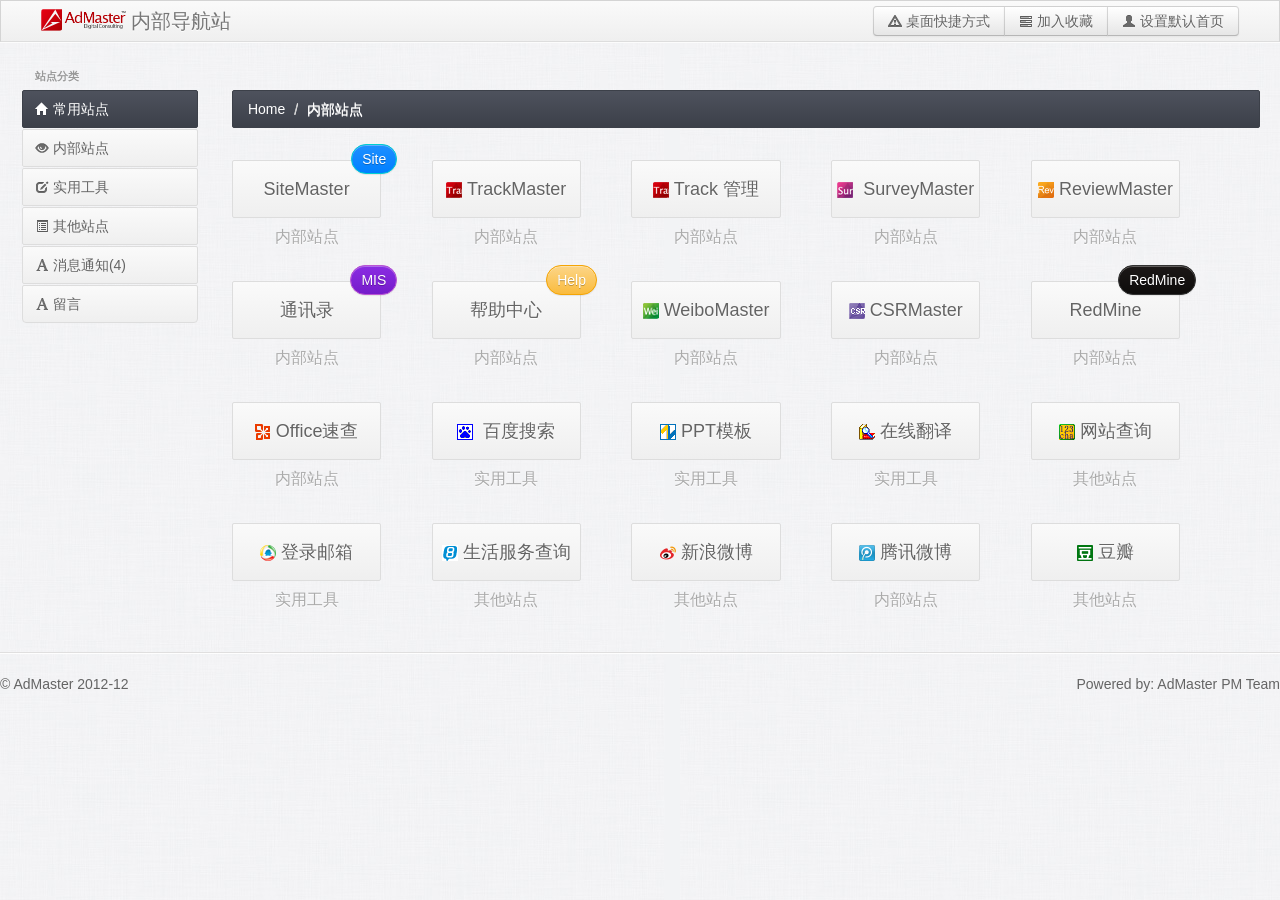
==== commit 5f2dda66: "Signed-off-by: LiGuanghui <liguanghui@admaster.com.cn>" ====
--- a/index.html
+++ b/index.html
@@ -32,15 +32,63 @@
 </head>
 
 <body>
+
+       <script type="text/javascript" language="javascript">
+ 
+    //加入收藏
+ 
+        function AddFavorite(sURL, sTitle) {
+ 
+            sURL = encodeURI(sURL); 
+        try{   
+ 
+            window.external.addFavorite(sURL, sTitle);   
+ 
+        }catch(e) {   
+ 
+            try{   
+ 
+                window.sidebar.addPanel(sTitle, sURL, "");   
+ 
+            }catch (e) {   
+ 
+                alert("加入收藏失败，请使用Ctrl+D进行添加,或手动在浏览器里进行设置.");
+ 
+            }   
+ 
+        }
+ 
+    }
+ 
+    //设为首页
+ 
+    function SetHome(url){
+ 
+        if (document.all) {
+ 
+            document.body.style.behavior='url(#default#homepage)';
+ 
+               document.body.setHomePage(url);
+ 
+        }else{
+ 
+            alert("您好,您的浏览器不支持自动设置页面为首页功能,请您手动在浏览器里设置该页面为首页!");
+ 
+        }
+ 
+    }
+ 
+</script>
+
 <!-- start: Header -->
 <div class="navbar">
   <div class="navbar-inner">
-    <div class="container-fluid"> <a class="btn btn-navbar" data-toggle="collapse" data-target=".top-nav.nav-collapse,.sidebar-nav.nav-collapse"> <span class="icon-bar"></span> <span class="icon-bar"></span> <span class="icon-bar"></span> </a> <a class="brand" href="index.html" style="font-family:'微软雅黑'"> <img alt="AdMaster" src="http://www.admaster.com.cn/static/img/logo.png" style="height:22px" /> <span> 内部导航站</span></a> 
+    <div class="container-fluid"> <a class="btn btn-navbar" data-toggle="collapse" data-target=".top-nav.nav-collapse,.sidebar-nav.nav-collapse"> <span class="icon-bar"></span> <span class="icon-bar"></span> <span class="icon-bar"></span> </a> <a class="brand" href="index.html" style="font-family:'微软雅黑'"> <img alt="AdMaster" src="/img/logo.png" style="height:22px" /> <span> 内部导航站</span></a> 
       
       <!-- start: Header Menu -->
-      <div class="btn-group pull-right" > <a class="btn" href="#"> <i class="icon-warning-sign"></i><span class="hidden-phone hidden-tablet"> 桌面快捷方式</span> </a> <a class="btn" href="#"> <i class="icon-tasks"></i><span class="hidden-phone hidden-tablet"> 加入收藏</span> </a> 
+      <div class="btn-group pull-right" > <a class="btn" href="shortcut.php"> <i class="icon-warning-sign"></i><span class="hidden-phone hidden-tablet"> 桌面快捷方式</span> </a> <a class="btn" onclick="AddFavorite(window.location,document.title)" href="javascript:void(0)"> <i class="icon-tasks"></i><span class="hidden-phone hidden-tablet")" title="AdMaster内部导航站"> 加入收藏</span> </a> 
         <!-- start: User Dropdown --> 
-        <a class="btn"  href="#"> <i class="icon-user"></i><span class="hidden-phone hidden-tablet"> 设置默认首页</span> 
+        <a class="btn"  onclick="SetHome(window.location)" href="javascript:void(0)"> <i class="icon-user"></i><span class="hidden-phone hidden-tablet"> 设置默认首页</span> 
         <!--<span class="caret"></span>--> 
         </a> 
         <!--<ul class="dropdown-menu">
@@ -59,305 +107,176 @@
 <!-- start: Header -->
 
 <div class="container-fluid">
-<div class="row-fluid">
-
-<!-- start: Main Menu -->
-<div class="span2 main-menu-span">
-  <div class="nav-collapse sidebar-nav">
-    <ul class="nav nav-tabs nav-stacked main-menu">
-      <li class="nav-header hidden-tablet">站点分类</li>
-      <li><a href="index.html"><i class="icon-home"></i><span class="hidden-tablet"> 常用站点</span></a></li>
-      <li><a href="internal.html"><i class="icon-eye-open"></i><span class="hidden-tablet"> 内部站点</span></a></li>
-      <li><a href="tools.html"><i class="icon-edit"></i><span class="hidden-tablet"> 实用工具</span></a></li>
-      <li><a href="others.html"><i class="icon-list-alt"></i><span class="hidden-tablet"> 其他站点</span></a></li>
-      <li><a href="news.html"><i class="icon-font"></i><span class="hidden-tablet"> 消息通知</span></a></li>
-    </ul>
+  <div class="row-fluid"> 
+    
+    <!-- start: Main Menu -->
+    <div class="span2 main-menu-span">
+      <div class="nav-collapse sidebar-nav">
+        <ul class="nav nav-tabs nav-stacked main-menu">
+          <li class="nav-header hidden-tablet">站点分类</li>
+          <li><a href="index.html"><i class="icon-home"></i><span class="hidden-tablet"> 常用站点</span></a></li>
+          <li><a href="internal.html"><i class="icon-eye-open"></i><span class="hidden-tablet"> 内部站点</span></a></li>
+          <li><a href="tools.html"><i class="icon-edit"></i><span class="hidden-tablet"> 实用工具</span></a></li>
+          <li><a href="others.html"><i class="icon-list-alt"></i><span class="hidden-tablet"> 其他站点</span></a></li>
+          <li><a href="news.html"><i class="icon-font"></i><span class="hidden-tablet"> 消息通知(4)</span></a></li>
+          <li><a href="message.html"><i class="icon-font"></i><span class="hidden-tablet"> 留言</span></a></li>
+        </ul>
+      </div>
+      <!--/.well --> 
+    </div>
+    <!--/span--> 
+    <!-- end: Main Menu -->
+    
+    <noscript>
+    <div class="alert alert-block span10">
+      <h4 class="alert-heading">Warning!</h4>
+      <p>You need to have <a href="http://en.wikipedia.org/wiki/JavaScript" target="_blank">JavaScript</a> enabled to use this site.</p>
+    </div>
+    </noscript>
+    <div id="content" class="span10"> 
+      <!-- start: Content -->
+      
+      <div>
+        <ul class="breadcrumb">
+          <li> <a href="index.html">Home</a> <span class="divider">/</span> </li>
+          <li> 内部站点 </li>
+        </ul>
+      </div>
+      <div class="sortable row-fluid">
+        <div class="box-small span2"> <a data-rel="tooltip" title="SiteMaster网站流量监测平台" class="box-small-link" href="http://www.sitemaster.com.cn/" target="_blank">
+          <div>SiteMaster</div>
+          </a>
+          <div class="box-small-title">内部站点</div>
+          <span class="notification blue">Site</span> </div>
+        <div class="box-small span2"> <a data-rel="tooltip" title="TrackMaster网络广告监测分析优化工具" class="box-small-link" href="http://www.trackmaster.com.cn/" target="_blank">
+          <div><img src="img/trackmasterfavicon.ico" style="height:16px" alt="TrackMaster">&nbsp;TrackMaster</div>
+          </a>
+          <div class="box-small-title">内部站点</div>
+        </div>
+        <div class="box-small span2"> <a data-rel="tooltip" title="TrackMaster 管理后台" class="box-small-link" href="http://admin.trackmaster.com.cn/" target="_blank">
+          <div><img src="img/trackmasterfavicon.ico" alt="Amin@TrackMaster" style="height:16px">&nbsp;Track 管理</div>
+          </a>
+          <div class="box-small-title">内部站点</div>
+        </div>
+        <div class="box-small span2"> <a data-rel="tooltip" title="SurveyMaster专业滴在线调查与问卷管理平台，请问你吃过切糕吗？" class="box-small-link" href="http://www.surveymaster.com.cn/" target="_blank">
+          <div><img src="img/surveymasterfavicon.ico" style="height:16px" alt="SurveyMaster"> &nbsp;SurveyMaster</div>
+          </a>
+          <div class="box-small-title">内部站点</div>
+        </div>
+        <div class="box-small span2"> <a data-rel="tooltip" title="第三方嵌入式智能评论系统，不明白的可以去看看" class="box-small-link" href="http://www.reviewmaster.com.cn/" target="_blank">
+          <div><img src="img/reviewmasterfavicon.ico" style="height:16px" alt="reviewmaster">&nbsp;ReviewMaster</div>
+          </a>
+          <div class="box-small-title">内部站点</div>
+        </div>
+      </div>
+      <div class="row-fluid">
+        <div class="sortable row-fluid">
+          <div class="box-small span2"> <a data-rel="tooltip" title="内部通讯录查询，找到记手机上，以备不时之需" class="box-small-link" href="http://mis.admaster.co/" target="_blank">
+            <div>通讯录</div>
+            </a>
+            <div class="box-small-title">内部站点</div>
+            <span class="notification Purple">MIS</span> </div>
+          <div class="box-small span2"> <a data-rel="tooltip" title="爱的马斯特帮助中心，使用问题和名词释义先来这里看看" class="box-small-link" href="http://help.admaster.com.cn/" target="_blank">
+            <div>帮助中心</div>
+            </a>
+            <div class="box-small-title">内部站点</div>
+            <span id="income-count-n" class="notification yellow">Help</span> </div>
+          <div class="box-small span2"> <a data-rel="tooltip" title="WeiboMaster社交媒体监控" class="box-small-link" href="http://www.weibomaster.com/" target="_blank">
+            <div><img src="img/weibomasterfavicon.ico" style="height:16px" alt="WeiboMaster">&nbsp;WeiboMaster</div>
+            </a>
+            <div class="box-small-title ">内部站点</div>
+          </div>
+          <div class="box-small span2"> <a data-rel="tooltip" title="开宇搞的一个神奇的东西，不明白的咨询开宇，^_^" class="box-small-link" href="http://www.csrmaster.com/" target="_blank">
+            <div><img src="img/csrmasterfavicon.ico" style="height:16px" alt="CSRMaster">&nbsp;CSRMaster</div>
+            </a>
+            <div class="box-small-title">内部站点</div>
+          </div>
+          <div class="box-small span2"> <a data-rel="tooltip" title="Redmine定制数据，我没用过，貌似不少人需要" class="box-small-link" href="http://redmine.admaster.com.cn/" target="_blank">
+            <div>RedMine</div>
+            </a>
+            <div class="box-small-title">内部站点</div>
+            <span class="notification black">RedMine</span> </div>
+        </div>
+        <div class="sortable row-fluid">
+          <div class="box-small span2"> <a data-rel="tooltip" title="微软官方的在线帮助中心，大多数问题都能解决" class="box-small-link" href="http://office.microsoft.com/zh-cn/support/?CTT=97" target="_blank">
+            <div> <img src="img/microsoftfavicon.ico" alt="SiteMaster" style="height:16px">&nbsp;Office速查</div>
+            </a>
+            <div class="box-small-title">内部站点</div>
+          </div>
+          <div class="box-small span2"> <a data-rel="tooltip" title="百度搜索，鉴于Google总是被墙，我就不放了..." class="box-small-link" href="http://www.baidu.com" target="_blank">
+            <div> <img src="img/baidufavicon.ico" alt="baidu" style="height:16px"> &nbsp;百度搜索</div>
+            </a>
+            <div class="box-small-title">实用工具</div>
+          </div>
+          <div class="box-small span2"> <a data-rel="tooltip" title="应广大同志建议，招来这个网站，还有很多网站，不过都收费，更多的可以去左面的分类找去" class="box-small-link" href="http://sc.chinaz.com/ppt/" target="_blank">
+            <div><img src="img/chinazfavicon.ico" style="height:16px" alt="ChinaZ PPT素材下载">&nbsp;PPT模板</div>
+            </a>
+            <div class="box-small-title">实用工具</div>
+          </div>
+          <div class="box-small span2"> <a data-rel="tooltip" title="百度有，谷歌有，我选了个金山爱词霸的在线翻译，-__-" class="box-small-link" href="http://fy.iciba.com/" target="_blank">
+            <div><img src="img/icibafavicon.ico" style="height:16px" alt="iciba">&nbsp;在线翻译</div>
+            </a>
+            <div class="box-small-title">实用工具</div>
+          </div>
+          <div class="box-small span2"> <a data-rel="tooltip" title="IP、手机号、网站查询，据 Lisa 说你想查啥就能查啥~;-)" class="box-small-link" href="http://www.123cha.com/" target="_blank">
+            <div><img src="img/123chafavicon.ico" style="height:16px" alt="123cha">&nbsp;网站查询</div>
+            </a>
+            <div class="box-small-title">其他站点</div>
+          </div>
+        </div>
+      </div>
+      <div class="sortable row-fluid">
+        <div class="box-small span2"> <a data-rel="tooltip" title="登录的时候用户名别忘了带上 @admaster.com.cn" class="box-small-link" href="http://exmail.qq.com/login" target="_blank">
+          <div><img src="img/qqfavicon.ico" style="height:16px" alt="腾讯企业邮箱">&nbsp;登录邮箱</div>
+          </a>
+          <div class="box-small-title">实用工具</div>
+        </div>
+        <div class="box-small span2"> <a data-rel="tooltip" title="查订餐电话、以及各种生活服务电话、地址等" class="box-small-link" href="http://www.8684.com/" target="_blank">
+          <div><img src="img/8684favicon.ico" style="height:16px" alt="趣生活">&nbsp;生活服务查询</div>
+          </a>
+          <div class="box-small-title">其他站点</div>
+        </div>
+        <div class="box-small span2"> <a data-rel="tooltip" title="新浪微博，不用解释" class="box-small-link" href="http://www.weibo.com/" target="_blank">
+          <div><img src="img/weibofavicon.ico" style="height:16px" alt="SiteMaster">&nbsp;新浪微博</div>
+          </a>
+          <div class="box-small-title">其他站点</div>
+        </div>
+        <div class="box-small span2"> <a data-rel="tooltip" title="腾讯微博，不用解释" class="box-small-link" href="http://t.qq.com/" target="_blank">
+          <div><img src="img/tqqfavicon.ico" style="height:16px" alt="SurveyMaster">&nbsp;腾讯微博</div>
+          </a>
+          <div class="box-small-title">内部站点</div>
+        </div>
+        <div class="box-small span2"> <a data-rel="tooltip" title="原来的小资集中地，现在逐步被屌丝攻克" class="box-small-link" href="http://www.douban.com/" target="_blank">
+          <div><img src="img/doubanfavicon.ico" style="height:16px" alt="豆瓣">&nbsp;豆瓣</div>
+          </a>
+          <div class="box-small-title">其他站点</div>
+        </div>
+      </div>
+    </div>
+    <div class="row-fluid"> </div>
+    
+    <!-- end: Content --> 
   </div>
-  <!--/.well --> 
+  <!--/#content.span10--> 
 </div>
-<!--/span--> 
-<!-- end: Main Menu -->
-
-<noscript>
-<div class="alert alert-block span10">
-  <h4 class="alert-heading">Warning!</h4>
-  <p>You need to have <a href="http://en.wikipedia.org/wiki/JavaScript" target="_blank">JavaScript</a> enabled to use this site.</p>
+<!--/fluid-row-->
+
+<div class="modal hide fade" id="myModal">
+  <div class="modal-header">
+    <button type="button" class="close" data-dismiss="modal">×</button>
+    <h3>Settings</h3>
+  </div>
+  <div class="modal-body">
+    <p>Here settings can be configured...</p>
+  </div>
+  <div class="modal-footer"> <a href="#" class="btn" data-dismiss="modal">Close</a> <a href="#" class="btn btn-primary">Save changes</a> </div>
 </div>
-</noscript>
-<div id="content" class="span10"> 
-  <!-- start: Content -->
-  
-  <div>
-    <ul class="breadcrumb">
-      <li> <a href="index.html">Home</a> <span class="divider">/</span> </li>
-      <li> 常用地址 </li>
-    </ul>
-  </div>
-  <div class="sortable row-fluid">
-    <div class="box-small span2"> <a data-rel="tooltip" title="SiteMaster网站流量监测平台" class="box-small-link" href="http://www.sitemaster.com.cn/" target="_blank">
-      <div> SiteMaster</div>
-      </a>
-      <div class="box-small-title">内部站点</div>
-      <span class="notification blue"><img src="http://www.sitemaster.com.cn/favicon.ico" style="height:16px" alt="SiteMaster"></span> </div>
-    <div class="box-small span2"> <a data-rel="tooltip" title="TrackMaster网络广告监测分析优化工具" class="box-small-link" href="http://www.trackmaster.com.cn/" target="_blank">
-      <div> TrackMaster</div>
-      </a>
-      <div class="box-small-title">内部站点</div>
-      <span class="notification red"><img src="http://www.trackmaster.com.cn/favicon.ico" alt="TrackMaster"></span> </div>
-    <div class="box-small span2"> <a data-rel="tooltip" title="爱的马斯特帮助中心，使用问题和名词释义先来这里看看" class="box-small-link" href="http://help.admaster.com.cn/" target="_blank">
-      <div>帮助中心</div>
-      </a>
-      <div class="box-small-title">内部站点</div>
-      <span id="income-count-n" class="notification yellow">Help</span> </div>
-    <div class="box-small span2"> <a data-rel="tooltip" title="WeiboMaster社交媒体监控" class="box-small-link" href="http://www.weibomaster.com/" target="_blank">
-      <div>WeiboMaster</div>
-      </a>
-      <div class="box-small-title ">内部站点</div>
-      <span class="notification green"><img src="http://www.weibomaster.com/favicon.ico" alt="WeiboMaster"></span> </div>
-    <div class="box-small span2"> <a data-rel="tooltip" title="API开发文档说明，看不明白找赵哥" class="box-small-link" href="http://dev.admaster.com.cn/" target="_blank">
-      <div>API文档</div>
-      </a>
-      <div class="box-small-title">内部站点</div>
-      <span class="notification red"><img src="http://www.admaster.com.cn/favicon.ico" alt="API文档"></span> </div>
-  </div>
-  <div class="row-fluid">
-    <div class="sortable row-fluid">
-      <div class="box-small span2"> <a data-rel="tooltip" title="第三方嵌入式智能评论系统，不明白的可以去看看" class="box-small-link" href="http://www.reviewmaster.com.cn/" target="_blank">
-        <div>ReviewMaster</div>
-        </a>
-        <div class="box-small-title">内部站点</div>
-        <span class="notification red"><img src="http://www.reviewmaster.com.cn/favicon.ico" alt="reviewmaster"></span> </div>
-      <div class="box-small span2"> <a data-rel="tooltip" title="开宇搞的一个神奇的东西，不明白的咨询开宇，^_^" class="box-small-link" href="http://www.csrmaster.com/" target="_blank">
-        <div>CSRMaster</div>
-        </a>
-        <div class="box-small-title">内部站点</div>
-        <span class="notification"><img src="http://www.csrmaster.com/favicon.ico" alt="CSRMaster"></span> </div>
-      <div class="box-small span2"> <a data-rel="tooltip" title="BuzzMaster舆情监控，看上去好高深，乱说话会不会被查水表？" class="box-small-link" href="http://www.buzzmaster.com.cn/" target="_blank">
-        <div>BuzzMaster</div>
-        </a>
-        <div class="box-small-title">内部站点</div>
-        <span id="income-count-n" class="notification green"><img src="http://www.buzzmaster.com.cn/favicon.ico" alt="SiteMaster"></span> </div>
-      <div class="box-small span2"> <a data-rel="tooltip" title="SurveyMaster专业滴在线调查与问卷管理平台，请问你吃过切糕吗？" class="box-small-link" href="http://www.surveymaster.com.cn/" target="_blank">
-        <div>SurveyMaster</div>
-        </a>
-        <div class="box-small-title">内部站点</div>
-        <span class="notification Purple"><img src="http://www.surveymaster.com.cn/favicon.ico" alt="SurveyMaster"></span> </div>
-      <div class="box-small span2"> <a data-rel="tooltip" title="OpenMaster.....这个怎么表述呢？" class="box-small-link" href="http://open.admaster.com.cn/" target="_blank">
-        <div>OpenMaster</div>
-        </a>
-        <div class="box-small-title">内部站点</div>
-        <span class="notification">passport</span> </div>
-    </div>
-    <div class="sortable row-fluid">
-        <div class="box-small span2"> <a data-rel="tooltip" title="Redmine定制数据，我没用过，貌似不少人需要" class="box-small-link" href="http://redmine.admaster.com.cn/" target="_blank">
-          <div>RedMine</div>
-          </a>
-          <div class="box-small-title">内部站点</div>
-          <span class="notification">RedMine</span> </div>
-        <div class="box-small span2"> <a data-rel="tooltip" title="百度搜索，鉴于Google总是被墙，我就不放了..." class="box-small-link" href="http://www.baidu.com" target="_blank">
-          <div> <img src="http://www.baidu.com/favicon.ico" alt="baidu">百度搜索</div>
-          </a>
-          <div class="box-small-title">实用工具</div>
-          <span class="notification blue"><img src="http://www.baidu.com/favicon.ico" alt="baidu"></span> </div>
-         <div class="box-small span2"> <a data-rel="tooltip" title="应广大同志建议，招来这个网站，还有很多网站，不过都收费，更多的可以去左面的分类找去" class="box-small-link" href="http://sc.chinaz.com/ppt/" target="_blank">
-            <div>PPT素材</div>
-            </a>
-            <div class="box-small-title">实用工具</div>
-            <span id="income-count-n" class="notification blue"><img src="http://www.chinaz.com//favicon.ico" alt="SiteMaster"></span> </div>
-          <div class="box-small span2"> <a data-rel="tooltip" title="百度有，谷歌有，我选了个金山爱词霸的在线翻译，-__-" class="box-small-link" href="http://fy.iciba.com/" target="_blank">
-            <div>在线翻译</div>
-            </a>
-            <div class="box-small-title">实用工具</div>
-            <span class="notification red"><img src="http://www.iciba.com/favicon.ico" alt="iciba"></span></div>
-        <div class="box-small span2"> <a data-rel="tooltip" title="IP、手机号、网站查询，据 Lisa 说你想查啥能查啥~;-)" class="box-small-link" href="http://www.123cha.com/" target="_blank">
-          <div>网站查询</div>
-          </a>
-          <div class="box-small-title">其他站点</div>
-          <span class="notification green"><img src="http://www.123cha.com/favicon.ico" alt="豆瓣"></span> </div>
-      </div>
-    </div>
-
-      <div class="sortable row-fluid">
-          <div class="box-small span2"> <a data-rel="tooltip" title="登录的时候用户名别忘了带上 @admaster.com.cn" class="box-small-link" href="http://exmail.qq.com/login" target="_blank">
-            <div>登录邮箱</div>
-            </a>
-            <div class="box-small-title">实用工具</div>
-            <span class="notification"><img src="http://exmail.qq.com/favicon.ico" alt="baidu"></span> </div>
-          <div class="box-small span2"> <a data-rel="tooltip" title="广告门：一个行业的跌宕起伏 - 抄自该网站，网站中多是广告行业的新闻" class="box-small-link" href="http://www.adquan.com/" target="_blank">
-            <div> 广告门</div>
-            </a>
-            <div class="box-small-title">实用工具</div>
-            <span class="notification red"><img src="http://www.adquan.com/favicon.ico" alt="广告门"></span> </div>
-          <div class="box-small span2"> <a data-rel="tooltip" title="新浪微博，不用解释" class="box-small-link" href="http://www.weibo.com/" target="_blank">
-          <div>新浪微博</div>
-          </a>
-          <div class="box-small-title">其他站点</div>
-          <span class="notification yellow"><img src="http://www.weibo.com/favicon.ico" style="height:16px" alt="SiteMaster"></span> </div>
-        <div class="box-small span2"> <a data-rel="tooltip" title="腾讯微博，不用解释" class="box-small-link" href="http://t.qq.com/" target="_blank">
-          <div>腾讯微博</div>
-          </a>
-          <div class="box-small-title">内部站点</div>
-          <span class="notification blue"><img src="http://t.qq.com/favicon.ico" style="height:16px" alt="SurveyMaster"></span> </div>
-          <div class="box-small span2"> <a data-rel="tooltip" title="原来的小资集中地，现在逐步被屌丝攻克" class="box-small-link" href="http://www.douban.com/" target="_blank">
-          <div>豆瓣</div>
-          </a>
-          <div class="box-small-title">其他站点</div>
-          <span class="notification green"><img src="http://www.douban.com/favicon.ico" alt="豆瓣"></span> </div>
-        </div>
-      </div>
-      <div class="row-fluid"> 
-        
-        <!--<div class="box span9">
-					<div class="box-header">
-						<h2><i class="icon-calendar"></i><span class="break"></span>Calendar</h2>
-					</div>
-					<div class="box-content">
-						<div id="main_calendar" class="hidden-phone"></div>
-						<div id="main_calendar_phone" class="hidden-desktop hidden-tablet"></div>
-						<div class="clearfix"></div>
-					</div>	
-				</div>--><!--/span--> 
-        
-        <!--<div class="box span3">
-					<div class="box-header">
-						<h2><i class="icon-list"></i><span class="break"></span>Weekly Stat</h2>
-						<div class="box-icon">
-							<a href="#" class="btn-minimize"><i class="icon-chevron-up"></i></a>
-							<a href="#" class="btn-close"><i class="icon-remove"></i></a>
-						</div>
-					</div>
-					<div class="box-content">
-						<ul class="dashboard-list">
-							<li>
-								<a href="#">
-									<i class="icon-arrow-up"></i>                               
-									<span class="green">92</span>
-									New Comments                                    
-								</a>
-							</li>
-						  <li>
-							<a href="#">
-							  <i class="icon-arrow-down"></i>
-							  <span class="red">15</span>
-							  New Registrations
-							</a>
-						  </li>
-						  <li>
-							<a href="#">
-							  <i class="icon-minus"></i>
-							  <span class="blue">36</span>
-							  New Articles                                    
-							</a>
-						  </li>
-						  <li>
-							<a href="#">
-							  <i class="icon-comment"></i>
-							  <span class="yellow">45</span>
-							  User reviews                                    
-							</a>
-						  </li>
-						  <li>
-							<a href="#">
-							  <i class="icon-arrow-up"></i>                               
-							  <span class="green">112</span>
-							  New Comments                                    
-							</a>
-						  </li>
-						  <li>
-							<a href="#">
-							  <i class="icon-arrow-down"></i>
-							  <span class="red">31</span>
-							  New Registrations
-							</a>
-						  </li>
-						  <li>
-							<a href="#">
-							  <i class="icon-minus"></i>
-							  <span class="blue">93</span>
-							  New Articles                                    
-							</a>
-						  </li>
-						  <li>
-							<a href="#">
-							  <i class="icon-comment"></i>
-							  <span class="yellow">254</span>
-							  User reviews                                    
-							</a>
-						  </li>
-						</ul>
-					</div>
-				</div>--><!--/span--> 
-        
-        <!--<div class="box span3">
-					<div class="box-header">
-						<h2><i class="icon-user"></i><span class="break"></span>Last Users</h2>
-						<div class="box-icon">
-							<a href="#" class="btn-minimize"><i class="icon-chevron-up"></i></a>
-							<a href="#" class="btn-close"><i class="icon-remove"></i></a>
-						</div>
-					</div>
-					<div class="box-content">
-						<ul class="dashboard-list">
-							<li>
-								<a href="#">
-									<img class="dashboard-avatar" alt="Lucas" src="img/avatar.jpg">
-								</a>
-								<strong>Name:</strong> <a href="#">Lucas</a><br>
-								<strong>Since:</strong> 17/05/2012<br>
-								<strong>Status:</strong> <span class="label label-success">Approved</span>                                  
-							</li>
-							<li>
-								<a href="#">
-									<img class="dashboard-avatar" alt="Bill" src="img/avatar.jpg">
-								</a>
-								<strong>Name:</strong> <a href="#">Bill</a><br>
-								<strong>Since:</strong> 17/05/2012<br>
-								<strong>Status:</strong> <span class="label label-warning">Pending</span>                                 
-							</li>
-							<li>
-								<a href="#">
-									<img class="dashboard-avatar" alt="Jane" src="img/avatar.jpg">
-								</a>
-								<strong>Name:</strong> <a href="#">Jane</a><br>
-								<strong>Since:</strong> 17/05/2012<br>
-								<strong>Status:</strong> <span class="label label-important">Banned</span>                                  
-							</li>
-							<li>
-								<a href="#">
-									<img class="dashboard-avatar" alt="Kate" src="img/avatar.jpg">
-								</a>
-								<strong>Name:</strong> <a href="#">Kate</a><br>
-								<strong>Since:</strong> 17/05/2012<br>
-								<strong>Status:</strong> <span class="label label-info">Updates</span>                                  
-							</li>
-						</ul>
-					</div>
-				</div>--><!--/span--> 
-        
-      </div>
-      
-      <!-- end: Content --> 
-    </div>
-    <!--/#content.span10--> 
-  </div>
-  <!--/fluid-row-->
-  
-  <div class="modal hide fade" id="myModal">
-    <div class="modal-header">
-      <button type="button" class="close" data-dismiss="modal">×</button>
-      <h3>Settings</h3>
-    </div>
-    <div class="modal-body">
-      <p>Here settings can be configured...</p>
-    </div>
-    <div class="modal-footer"> <a href="#" class="btn" data-dismiss="modal">Close</a> <a href="#" class="btn btn-primary">Save changes</a> </div>
-  </div>
-  <div class="clearfix"></div>
-  <hr>
-  <footer>
-    <p class="pull-left">&copy; <a href="" target="_blank">AdMaster</a> 2012-12</p>
-    <p class="pull-right">Powered by: <a href="mailto:liguanghui@admaster.com.cn">AdMaster PM Team</a></p>
-  </footer>
+<div class="clearfix"></div>
+<hr>
+<footer>
+  <p class="pull-left">&copy; <a href="" target="_blank">AdMaster</a> 2012-12</p>
+  <p class="pull-right">Powered by: <a href="mailto:liguanghui@admaster.com.cn">AdMaster PM Team</a></p>
+</footer>
 </div>
 <!--/.fluid-container--> 
 
@@ -401,7 +320,7 @@
 			// (int | optional) the time you want it to be alive for before fading out
 			time: '',
 			// (string | optional) the class name you want to apply to that specific message
-			class_name: 'my-sticky-class'
+			class_name: 'gritter-light'
 		});
 	}
 	
@@ -456,7 +375,20 @@
 		
 	});			
 	</script> 
-<!-- end: JavaScript-->
-
+<!-- end: JavaScript--> 
+
+<script type="text/javascript">
+  var _smq = _smq || [];
+  _smq.push(['_setAccount', '4F3696AB', new Date()]);
+  _smq.push(['_setDirectoryIndex', 'index.html']);
+  _smq.push(['_setClickTimeOut', 200]);
+  _smq.push(['pageview']);
+
+  (function() {
+  var sm = document.createElement('script'); sm.type = 'text/javascript'; sm.async = true;
+  sm.src = 'http://cdnmaster.com/sitemaster/sm.js';
+  var s = document.getElementsByTagName('script')[0]; s.parentNode.insertBefore(sm, s);
+  })();
+</script>
 </body>
 </html>
